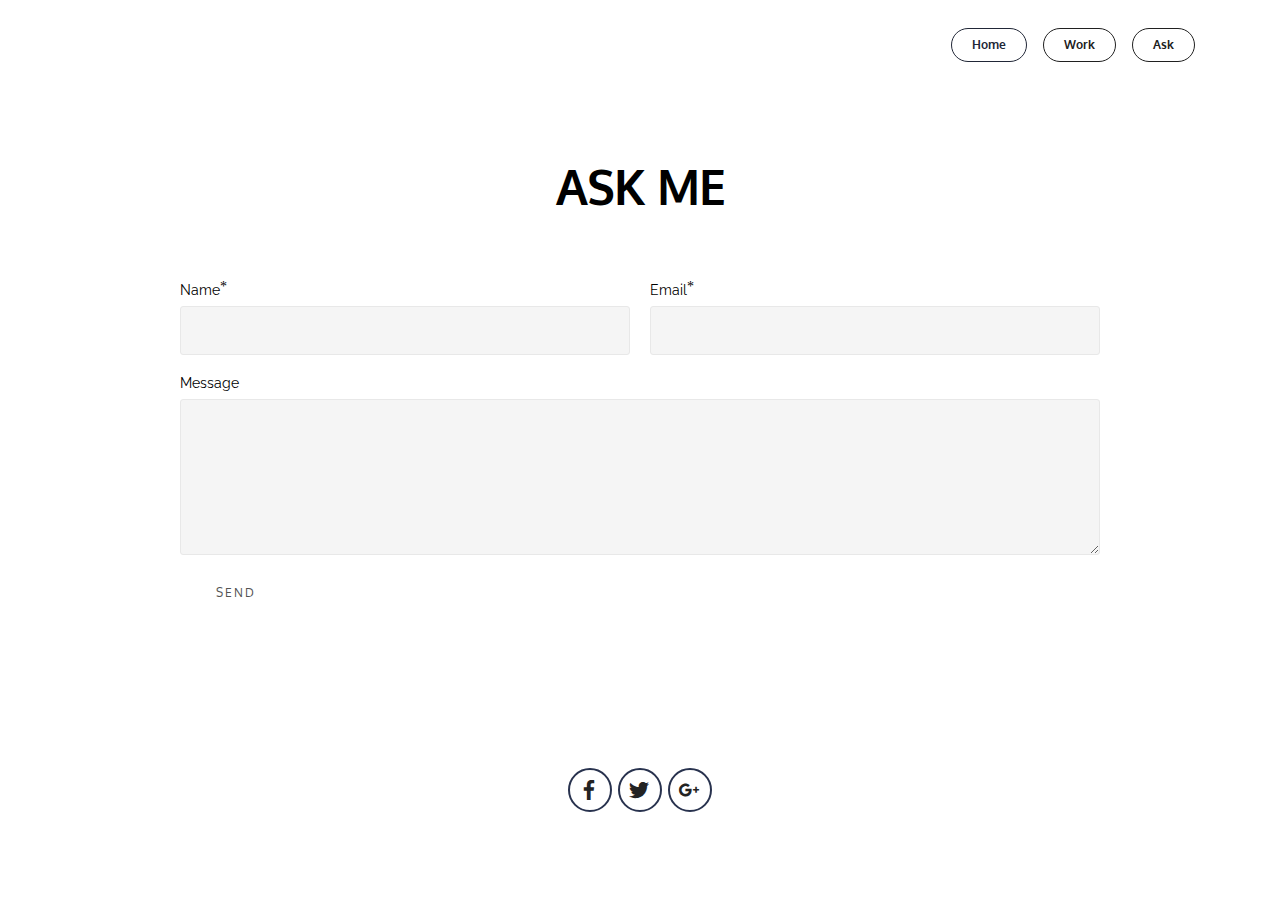
==== ask.html @ 7136ba7b "create github pages" ====
<!DOCTYPE html>
<html>
<head>
  <!-- Site made with Mobirise Website Builder v3.12.1, https://mobirise.com -->
  <meta charset="UTF-8">
  <meta http-equiv="X-UA-Compatible" content="IE=edge">
  <meta name="generator" content="Mobirise v3.12.1, mobirise.com">
  <meta name="viewport" content="width=device-width, initial-scale=1">
  <link rel="shortcut icon" href="assets/images/logo.png" type="image/x-icon">
  <meta name="description" content="Janne Landuyt, Textile design">
  
  <link rel="stylesheet" href="https://fonts.googleapis.com/css?family=Lora:400,700,400italic,700italic&amp;subset=latin">
  <link rel="stylesheet" href="https://fonts.googleapis.com/css?family=Montserrat:400,700">
  <link rel="stylesheet" href="https://fonts.googleapis.com/css?family=Raleway:100,100i,200,200i,300,300i,400,400i,500,500i,600,600i,700,700i,800,800i,900,900i">
  <link rel="stylesheet" href="assets/bootstrap-material-design-font/css/material.css">
  <link rel="stylesheet" href="assets/tether/tether.min.css">
  <link rel="stylesheet" href="assets/bootstrap/css/bootstrap.min.css">
  <link rel="stylesheet" href="assets/dropdown/css/style.css">
  <link rel="stylesheet" href="assets/socicon/css/styles.css">
  <link rel="stylesheet" href="assets/theme/css/style.css">
  <link rel="stylesheet" href="assets/mobirise/css/mbr-additional.css" type="text/css">
  
  
  
</head>
<body>

<!-- Google Analytics -->
<script>
  (function(i,s,o,g,r,a,m){i['GoogleAnalyticsObject']=r;i[r]=i[r]||function(){
  (i[r].q=i[r].q||[]).push(arguments)},i[r].l=1*new Date();a=s.createElement(o),
  m=s.getElementsByTagName(o)[0];a.async=1;a.src=g;m.parentNode.insertBefore(a,m)
  })(window,document,'script','https://www.google-analytics.com/analytics.js','ga');

  ga('create', 'UA-88028906-1', 'auto');
  ga('send', 'pageview');

</script>
<!-- /Google Analytics -->


<section id="ext_menu-10">

    <nav class="navbar navbar-dropdown bg-color transparent">
        <div class="container">

            <div class="mbr-table">
                
                <div class="mbr-table-cell">

                    <button class="navbar-toggler pull-xs-right hidden-md-up" type="button" data-toggle="collapse" data-target="#exCollapsingNavbar">
                        <div class="hamburger-icon"></div>
                    </button>

                    <ul class="nav-dropdown collapse pull-xs-right nav navbar-nav navbar-toggleable-sm" id="exCollapsingNavbar"><li class="nav-item"><a class="nav-link link" href="https://mobirise.com/" aria-expanded="false"></a></li><li class="nav-item nav-btn"><a class="nav-link btn btn-warning-outline btn-warning" href="index.html">Home</a></li><li class="nav-item nav-btn"><a class="nav-link btn btn-black-outline btn-black" href="work.html">Work</a></li><li class="nav-item nav-btn"><a class="nav-link btn btn-black-outline btn-black" href="ask.html">Ask</a></li></ul>
                    <button hidden="" class="navbar-toggler navbar-close" type="button" data-toggle="collapse" data-target="#exCollapsingNavbar">
                        <div class="close-icon"></div>
                    </button>

                </div>
            </div>

        </div>
    </nav>

</section>

<section class="engine"><a rel="external" href="https://mobirise.com">Mobirise Website Builder</a></section><section class="mbr-section mbr-after-navbar" id="form1-11" style="background-color: rgb(255, 255, 255); padding-top: 160px; padding-bottom: 120px;">
    
    <div class="mbr-section mbr-section__container mbr-section__container--middle">
        <div class="container">
            <div class="row">
                <div class="col-xs-12 text-xs-center">
                    <h3 class="mbr-section-title display-2">ASK ME</h3>
                    
                </div>
            </div>
        </div>
    </div>
    <div class="mbr-section mbr-section-nopadding">
        <div class="container">
            <div class="row">
                <div class="col-xs-12 col-lg-10 col-lg-offset-1" data-form-type="formoid">


                    <div data-form-alert="true">
                        <div hidden="" data-form-alert-success="true" class="alert alert-form alert-success text-xs-center">Thank you for filling out form</div>
                    </div>


                    <form action="https://mobirise.com/" method="post" data-form-title="ASK ME">

                        <input type="hidden" value="yLaegX6Btr5wGs5fUm8I18aFJnC0hu8DhBiln4yv8WsfAOmmunMR13oEb/6aISxy4M2fIEGwrpRkdSdSqYxktqFtAgCps1asBgO1C8RYVX7+hD3EFn5d7K0F6l6PAo7U" data-form-email="true">

                        <div class="row row-sm-offset">

                            <div class="col-xs-12 col-md-6">
                                <div class="form-group">
                                    <label class="form-control-label" for="form1-11-name">Name<span class="form-asterisk">*</span></label>
                                    <input type="text" class="form-control" name="name" required="" data-form-field="Name" id="form1-11-name">
                                </div>
                            </div>

                            <div class="col-xs-12 col-md-6">
                                <div class="form-group">
                                    <label class="form-control-label" for="form1-11-email">Email<span class="form-asterisk">*</span></label>
                                    <input type="email" class="form-control" name="email" required="" data-form-field="Email" id="form1-11-email">
                                </div>
                            </div>

                            

                        </div>

                        <div class="form-group">
                            <label class="form-control-label" for="form1-11-message">Message</label>
                            <textarea class="form-control" name="message" rows="7" data-form-field="Message" id="form1-11-message"></textarea>
                        </div>

                        <div><button type="submit" class="btn btn-white">SEND</button></div>

                    </form>
                </div>
            </div>
        </div>
    </div>
</section>

<section class="mbr-section mbr-section-md-padding" id="social-buttons1-1f" style="background-color: rgb(255, 255, 255); padding-top: 0px; padding-bottom: 60px;">
    
    <div class="container">
        <div class="row">
            <div class="col-md-8 col-md-offset-2 text-xs-center">
                <h3 class="mbr-section-title display-2"></h3>
                <div>

                  <div class="mbr-social-likes" data-counters="false">
                    <span class="btn btn-social facebook" title="Share link on Facebook">
                        <i class="socicon socicon-facebook"></i>
                    </span>
                    <span class="btn btn-social twitter" title="Share link on Twitter">
                        <i class="socicon socicon-twitter"></i>
                    </span>
                    <span class="btn btn-social plusone" title="Share link on Google+">
                        <i class="socicon socicon-googleplus"></i>
                    </span>
                    
                    
                  </div>

                </div>
            </div>
        </div>
    </div>
</section>


  <script src="assets/web/assets/jquery/jquery.min.js"></script>
  <script src="assets/tether/tether.min.js"></script>
  <script src="assets/bootstrap/js/bootstrap.min.js"></script>
  <script src="assets/smooth-scroll/smooth-scroll.js"></script>
  <script src="assets/cookies-alert-plugin/cookies-alert-core.js"></script>
  <script src="assets/cookies-alert-plugin/cookies-alert-script.js"></script>
  <script src="assets/dropdown/js/script.min.js"></script>
  <script src="assets/touch-swipe/jquery.touch-swipe.min.js"></script>
  <script src="assets/social-likes/social-likes.js"></script>
  <script src="assets/theme/js/script.js"></script>
  <script src="assets/formoid/formoid.min.js"></script>
  
  
<input name="cookieData" type="hidden" data-cookie-text="We use cookies to give you the best experience. Read our <a href='privacy.html'>cookie policy</a>.">
  </body>
</html>
---- assets/bootstrap-material-design-font/css/material.css ----
@font-face {
  font-family: 'Material-Design-Icons';
  src: url('../fonts/Material-Design-Icons.eot?3ocs8m');
  src: url('../fonts/Material-Design-Icons.eot?#iefix3ocs8m') format('embedded-opentype'), url('../fonts/Material-Design-Icons.woff?3ocs8m') format('woff'), url('../fonts/Material-Design-Icons.ttf?3ocs8m') format('truetype'), url('../fonts/Material-Design-Icons.svg?3ocs8m#Material-Design-Icons') format('svg');
  font-weight: normal;
  font-style: normal;
}
[class^="mdi-"],
[class*="mdi-"] {
  speak: none;
  display: inline-block;
  font-style: normal;
  font-variant:normal;
  font-weight:normal;
  /*font-size:24px;*/
  line-height:1;
  font-family:'Material-Design-Icons' !important;
  text-rendering: auto;
  
  -webkit-font-smoothing: antialiased;
  -moz-osx-font-smoothing: grayscale;
  -webkit-transform: translate(0, 0);
      -ms-transform: translate(0, 0);
          transform: translate(0, 0);
}
[class^="mdi-"]:before,
[class*="mdi-"]:before {
  display: inline-block;
  speak: none;
  text-decoration: inherit;
}
[class^="mdi-"].pull-left,
[class*="mdi-"].pull-left {
  margin-right: .3em;
}
[class^="mdi-"].pull-right,
[class*="mdi-"].pull-right {
  margin-left: .3em;
}
[class^="mdi-"].mdi-lg:before,
[class*="mdi-"].mdi-lg:before,
[class^="mdi-"].mdi-lg:after,
[class*="mdi-"].mdi-lg:after {
  font-size: 1.33333333em;
  line-height: 0.75em;
  vertical-align: -15%;
}
[class^="mdi-"].mdi-2x:before,
[class*="mdi-"].mdi-2x:before,
[class^="mdi-"].mdi-2x:after,
[class*="mdi-"].mdi-2x:after {
  font-size: 2em;
}
[class^="mdi-"].mdi-3x:before,
[class*="mdi-"].mdi-3x:before,
[class^="mdi-"].mdi-3x:after,
[class*="mdi-"].mdi-3x:after {
  font-size: 3em;
}
[class^="mdi-"].mdi-4x:before,
[class*="mdi-"].mdi-4x:before,
[class^="mdi-"].mdi-4x:after,
[class*="mdi-"].mdi-4x:after {
  font-size: 4em;
}
[class^="mdi-"].mdi-5x:before,
[class*="mdi-"].mdi-5x:before,
[class^="mdi-"].mdi-5x:after,
[class*="mdi-"].mdi-5x:after {
  font-size: 5em;
}
[class^="mdi-device-signal-cellular-"]:after,
[class^="mdi-device-battery-"]:after,
[class^="mdi-device-battery-charging-"]:after,
[class^="mdi-device-signal-cellular-connected-no-internet-"]:after,
[class^="mdi-device-signal-wifi-"]:after,
[class^="mdi-device-signal-wifi-statusbar-not-connected"]:after,
.mdi-device-network-wifi:after {
  opacity: .3;
  position: absolute;
  left: 0;
  top: 0;
  z-index: 1;
  display: inline-block;
  speak: none;
  text-decoration: inherit;
}
[class^="mdi-device-signal-cellular-"]:after {
  content: "\e758";
}
[class^="mdi-device-battery-"]:after {
  content: "\e735";
}
[class^="mdi-device-battery-charging-"]:after {
  content: "\e733";
}
[class^="mdi-device-signal-cellular-connected-no-internet-"]:after {
  content: "\e75d";
}
[class^="mdi-device-signal-wifi-"]:after,
.mdi-device-network-wifi:after {
  content: "\e765";
}
[class^="mdi-device-signal-wifi-statusbasr-not-connected"]:after {
  content: "\e8f7";
}
.mdi-device-signal-cellular-off:after,
.mdi-device-signal-cellular-null:after,
.mdi-device-signal-cellular-no-sim:after,
.mdi-device-signal-wifi-off:after,
.mdi-device-signal-wifi-4-bar:after,
.mdi-device-signal-cellular-4-bar:after,
.mdi-device-battery-alert:after,
.mdi-device-signal-cellular-connected-no-internet-4-bar:after,
.mdi-device-battery-std:after,
.mdi-device-battery-full .mdi-device-battery-unknown:after {
  content: "";
}
.mdi-fw {
  width: 1.28571429em;
  text-align: center;
}
.mdi-ul {
  padding-left: 0;
  margin-left: 2.14285714em;
  list-style-type: none;
}
.mdi-ul > li {
  position: relative;
}
.mdi-li {
  position: absolute;
  left: -2.14285714em;
  width: 2.14285714em;
  top: 0.14285714em;
  text-align: center;
}
.mdi-li.mdi-lg {
  left: -1.85714286em;
}
.mdi-border {
  padding: .2em .25em .15em;
  border: solid 0.08em #eeeeee;
  border-radius: .1em;
}
.mdi-spin {
  -webkit-animation: mdi-spin 2s infinite linear;
  animation: mdi-spin 2s infinite linear;
  -webkit-transform-origin: 50% 50%;
  -ms-transform-origin: 50% 50%;
      transform-origin: 50% 50%;
}
.mdi-pulse {
  -webkit-animation: mdi-spin 1s steps(8) infinite;
  animation: mdi-spin 1s steps(8) infinite;
  -webkit-transform-origin: 50% 50%;
  -ms-transform-origin: 50% 50%;
      transform-origin: 50% 50%;
}
@-webkit-keyframes mdi-spin {
  0% {
    -webkit-transform: rotate(0deg);
    transform: rotate(0deg);
  }
  100% {
    -webkit-transform: rotate(359deg);
    transform: rotate(359deg);
  }
}
@keyframes mdi-spin {
  0% {
    -webkit-transform: rotate(0deg);
    transform: rotate(0deg);
  }
  100% {
    -webkit-transform: rotate(359deg);
    transform: rotate(359deg);
  }
}
.mdi-rotate-90 {
  filter: progid:DXImageTransform.Microsoft.BasicImage(rotation=1);
  -webkit-transform: rotate(90deg);
  -ms-transform: rotate(90deg);
  transform: rotate(90deg);
}
.mdi-rotate-180 {
  filter: progid:DXImageTransform.Microsoft.BasicImage(rotation=2);
  -webkit-transform: rotate(180deg);
  -ms-transform: rotate(180deg);
  transform: rotate(180deg);
}
.mdi-rotate-270 {
  filter: progid:DXImageTransform.Microsoft.BasicImage(rotation=3);
  -webkit-transform: rotate(270deg);
  -ms-transform: rotate(270deg);
  transform: rotate(270deg);
}
.mdi-flip-horizontal {
  filter: progid:DXImageTransform.Microsoft.BasicImage(rotation=0, mirror=1);
  -webkit-transform: scale(-1, 1);
  -ms-transform: scale(-1, 1);
  transform: scale(-1, 1);
}
.mdi-flip-vertical {
  filter: progid:DXImageTransform.Microsoft.BasicImage(rotation=2, mirror=1);
  -webkit-transform: scale(1, -1);
  -ms-transform: scale(1, -1);
  transform: scale(1, -1);
}
:root .mdi-rotate-90,
:root .mdi-rotate-180,
:root .mdi-rotate-270,
:root .mdi-flip-horizontal,
:root .mdi-flip-vertical {
  -webkit-filter: none;
          filter: none;
}
.mdi-stack {
  position: relative;
  display: inline-block;
  width: 2em;
  height: 2em;
  line-height: 2em;
  vertical-align: middle;
}
.mdi-stack-1x,
.mdi-stack-2x {
  position: absolute;
  left: 0;
  width: 100%;
  text-align: center;
}
.mdi-stack-1x {
  line-height: inherit;
}
.mdi-stack-2x {
  font-size: 2em;
}
.mdi-inverse {
  color: #ffffff;
}
/* Start Icons */
.mdi-action-3d-rotation:before {
  content: "\e600";
}
.mdi-action-accessibility:before {
  content: "\e601";
}
.mdi-action-account-balance-wallet:before {
  content: "\e602";
}
.mdi-action-account-balance:before {
  content: "\e603";
}
.mdi-action-account-box:before {
  content: "\e604";
}
.mdi-action-account-child:before {
  content: "\e605";
}
.mdi-action-account-circle:before {
  content: "\e606";
}
.mdi-action-add-shopping-cart:before {
  content: "\e607";
}
.mdi-action-alarm-add:before {
  content: "\e608";
}
.mdi-action-alarm-off:before {
  content: "\e609";
}
.mdi-action-alarm-on:before {
  content: "\e60a";
}
.mdi-action-alarm:before {
  content: "\e60b";
}
.mdi-action-android:before {
  content: "\e60c";
}
.mdi-action-announcement:before {
  content: "\e60d";
}
.mdi-action-aspect-ratio:before {
  content: "\e60e";
}
.mdi-action-assessment:before {
  content: "\e60f";
}
.mdi-action-assignment-ind:before {
  content: "\e610";
}
.mdi-action-assignment-late:before {
  content: "\e611";
}
.mdi-action-assignment-return:before {
  content: "\e612";
}
.mdi-action-assignment-returned:before {
  content: "\e613";
}
.mdi-action-assignment-turned-in:before {
  content: "\e614";
}
.mdi-action-assignment:before {
  content: "\e615";
}
.mdi-action-autorenew:before {
  content: "\e616";
}
.mdi-action-backup:before {
  content: "\e617";
}
.mdi-action-book:before {
  content: "\e618";
}
.mdi-action-bookmark-outline:before {
  content: "\e619";
}
.mdi-action-bookmark:before {
  content: "\e61a";
}
.mdi-action-bug-report:before {
  content: "\e61b";
}
.mdi-action-cached:before {
  content: "\e61c";
}
.mdi-action-check-circle:before {
  content: "\e61d";
}
.mdi-action-class:before {
  content: "\e61e";
}
.mdi-action-credit-card:before {
  content: "\e61f";
}
.mdi-action-dashboard:before {
  content: "\e620";
}
.mdi-action-delete:before {
  content: "\e621";
}
.mdi-action-description:before {
  content: "\e622";
}
.mdi-action-dns:before {
  content: "\e623";
}
.mdi-action-done-all:before {
  content: "\e624";
}
.mdi-action-done:before {
  content: "\e625";
}
.mdi-action-event:before {
  content: "\e626";
}
.mdi-action-exit-to-app:before {
  content: "\e627";
}
.mdi-action-explore:before {
  content: "\e628";
}
.mdi-action-extension:before {
  content: "\e629";
}
.mdi-action-face-unlock:before {
  content: "\e62a";
}
.mdi-action-favorite-outline:before {
  content: "\e62b";
}
.mdi-action-favorite:before {
  content: "\e62c";
}
.mdi-action-find-in-page:before {
  content: "\e62d";
}
.mdi-action-find-replace:before {
  content: "\e62e";
}
.mdi-action-flip-to-back:before {
  content: "\e62f";
}
.mdi-action-flip-to-front:before {
  content: "\e630";
}
.mdi-action-get-app:before {
  content: "\e631";
}
.mdi-action-grade:before {
  content: "\e632";
}
.mdi-action-group-work:before {
  content: "\e633";
}
.mdi-action-help:before {
  content: "\e634";
}
.mdi-action-highlight-remove:before {
  content: "\e635";
}
.mdi-action-history:before {
  content: "\e636";
}
.mdi-action-home:before {
  content: "\e637";
}
.mdi-action-https:before {
  content: "\e638";
}
.mdi-action-info-outline:before {
  content: "\e639";
}
.mdi-action-info:before {
  content: "\e63a";
}
.mdi-action-input:before {
  content: "\e63b";
}
.mdi-action-invert-colors:before {
  content: "\e63c";
}
.mdi-action-label-outline:before {
  content: "\e63d";
}
.mdi-action-label:before {
  content: "\e63e";
}
.mdi-action-language:before {
  content: "\e63f";
}
.mdi-action-launch:before {
  content: "\e640";
}
.mdi-action-list:before {
  content: "\e641";
}
.mdi-action-lock-open:before {
  content: "\e642";
}
.mdi-action-lock-outline:before {
  content: "\e643";
}
.mdi-action-lock:before {
  content: "\e644";
}
.mdi-action-loyalty:before {
  content: "\e645";
}
.mdi-action-markunread-mailbox:before {
  content: "\e646";
}
.mdi-action-note-add:before {
  content: "\e647";
}
.mdi-action-open-in-browser:before {
  content: "\e648";
}
.mdi-action-open-in-new:before {
  content: "\e649";
}
.mdi-action-open-with:before {
  content: "\e64a";
}
.mdi-action-pageview:before {
  content: "\e64b";
}
.mdi-action-payment:before {
  content: "\e64c";
}
.mdi-action-perm-camera-mic:before {
  content: "\e64d";
}
.mdi-action-perm-contact-cal:before {
  content: "\e64e";
}
.mdi-action-perm-data-setting:before {
  content: "\e64f";
}
.mdi-action-perm-device-info:before {
  content: "\e650";
}
.mdi-action-perm-identity:before {
  content: "\e651";
}
.mdi-action-perm-media:before {
  content: "\e652";
}
.mdi-action-perm-phone-msg:before {
  content: "\e653";
}
.mdi-action-perm-scan-wifi:before {
  content: "\e654";
}
.mdi-action-picture-in-picture:before {
  content: "\e655";
}
.mdi-action-polymer:before {
  content: "\e656";
}
.mdi-action-print:before {
  content: "\e657";
}
.mdi-action-query-builder:before {
  content: "\e658";
}
.mdi-action-question-answer:before {
  content: "\e659";
}
.mdi-action-receipt:before {
  content: "\e65a";
}
.mdi-action-redeem:before {
  content: "\e65b";
}
.mdi-action-reorder:before {
  content: "\e65c";
}
.mdi-action-report-problem:before {
  content: "\e65d";
}
.mdi-action-restore:before {
  content: "\e65e";
}
.mdi-action-room:before {
  content: "\e65f";
}
.mdi-action-schedule:before {
  content: "\e660";
}
.mdi-action-search:before {
  content: "\e661";
}
.mdi-action-settings-applications:before {
  content: "\e662";
}
.mdi-action-settings-backup-restore:before {
  content: "\e663";
}
.mdi-action-settings-bluetooth:before {
  content: "\e664";
}
.mdi-action-settings-cell:before {
  content: "\e665";
}
.mdi-action-settings-display:before {
  content: "\e666";
}
.mdi-action-settings-ethernet:before {
  content: "\e667";
}
.mdi-action-settings-input-antenna:before {
  content: "\e668";
}
.mdi-action-settings-input-component:before {
  content: "\e669";
}
.mdi-action-settings-input-composite:before {
  content: "\e66a";
}
.mdi-action-settings-input-hdmi:before {
  content: "\e66b";
}
.mdi-action-settings-input-svideo:before {
  content: "\e66c";
}
.mdi-action-settings-overscan:before {
  content: "\e66d";
}
.mdi-action-settings-phone:before {
  content: "\e66e";
}
.mdi-action-settings-power:before {
  content: "\e66f";
}
.mdi-action-settings-remote:before {
  content: "\e670";
}
.mdi-action-settings-voice:before {
  content: "\e671";
}
.mdi-action-settings:before {
  content: "\e672";
}
.mdi-action-shop-two:before {
  content: "\e673";
}
.mdi-action-shop:before {
  content: "\e674";
}
.mdi-action-shopping-basket:before {
  content: "\e675";
}
.mdi-action-shopping-cart:before {
  content: "\e676";
}
.mdi-action-speaker-notes:before {
  content: "\e677";
}
.mdi-action-spellcheck:before {
  content: "\e678";
}
.mdi-action-star-rate:before {
  content: "\e679";
}
.mdi-action-stars:before {
  content: "\e67a";
}
.mdi-action-store:before {
  content: "\e67b";
}
.mdi-action-subject:before {
  content: "\e67c";
}
.mdi-action-supervisor-account:before {
  content: "\e67d";
}
.mdi-action-swap-horiz:before {
  content: "\e67e";
}
.mdi-action-swap-vert-circle:before {
  content: "\e67f";
}
.mdi-action-swap-vert:before {
  content: "\e680";
}
.mdi-action-system-update-tv:before {
  content: "\e681";
}
.mdi-action-tab-unselected:before {
  content: "\e682";
}
.mdi-action-tab:before {
  content: "\e683";
}
.mdi-action-theaters:before {
  content: "\e684";
}
.mdi-action-thumb-down:before {
  content: "\e685";
}
.mdi-action-thumb-up:before {
  content: "\e686";
}
.mdi-action-thumbs-up-down:before {
  content: "\e687";
}
.mdi-action-toc:before {
  content: "\e688";
}
.mdi-action-today:before {
  content: "\e689";
}
.mdi-action-track-changes:before {
  content: "\e68a";
}
.mdi-action-translate:before {
  content: "\e68b";
}
.mdi-action-trending-down:before {
  content: "\e68c";
}
.mdi-action-trending-neutral:before {
  content: "\e68d";
}
.mdi-action-trending-up:before {
  content: "\e68e";
}
.mdi-action-turned-in-not:before {
  content: "\e68f";
}
.mdi-action-turned-in:before {
  content: "\e690";
}
.mdi-action-verified-user:before {
  content: "\e691";
}
.mdi-action-view-agenda:before {
  content: "\e692";
}
.mdi-action-view-array:before {
  content: "\e693";
}
.mdi-action-view-carousel:before {
  content: "\e694";
}
.mdi-action-view-column:before {
  content: "\e695";
}
.mdi-action-view-day:before {
  content: "\e696";
}
.mdi-action-view-headline:before {
  content: "\e697";
}
.mdi-action-view-list:before {
  content: "\e698";
}
.mdi-action-view-module:before {
  content: "\e699";
}
.mdi-action-view-quilt:before {
  content: "\e69a";
}
.mdi-action-view-stream:before {
  content: "\e69b";
}
.mdi-action-view-week:before {
  content: "\e69c";
}
.mdi-action-visibility-off:before {
  content: "\e69d";
}
.mdi-action-visibility:before {
  content: "\e69e";
}
.mdi-action-wallet-giftcard:before {
  content: "\e69f";
}
.mdi-action-wallet-membership:before {
  content: "\e6a0";
}
.mdi-action-wallet-travel:before {
  content: "\e6a1";
}
.mdi-action-work:before {
  content: "\e6a2";
}
.mdi-alert-error:before {
  content: "\e6a3";
}
.mdi-alert-warning:before {
  content: "\e6a4";
}
.mdi-av-album:before {
  content: "\e6a5";
}
.mdi-av-closed-caption:before {
  content: "\e6a6";
}
.mdi-av-equalizer:before {
  content: "\e6a7";
}
.mdi-av-explicit:before {
  content: "\e6a8";
}
.mdi-av-fast-forward:before {
  content: "\e6a9";
}
.mdi-av-fast-rewind:before {
  content: "\e6aa";
}
.mdi-av-games:before {
  content: "\e6ab";
}
.mdi-av-hearing:before {
  content: "\e6ac";
}
.mdi-av-high-quality:before {
  content: "\e6ad";
}
.mdi-av-loop:before {
  content: "\e6ae";
}
.mdi-av-mic-none:before {
  content: "\e6af";
}
.mdi-av-mic-off:before {
  content: "\e6b0";
}
.mdi-av-mic:before {
  content: "\e6b1";
}
.mdi-av-movie:before {
  content: "\e6b2";
}
.mdi-av-my-library-add:before {
  content: "\e6b3";
}
.mdi-av-my-library-books:before {
  content: "\e6b4";
}
.mdi-av-my-library-music:before {
  content: "\e6b5";
}
.mdi-av-new-releases:before {
  content: "\e6b6";
}
.mdi-av-not-interested:before {
  content: "\e6b7";
}
.mdi-av-pause-circle-fill:before {
  content: "\e6b8";
}
.mdi-av-pause-circle-outline:before {
  content: "\e6b9";
}
.mdi-av-pause:before {
  content: "\e6ba";
}
.mdi-av-play-arrow:before {
  content: "\e6bb";
}
.mdi-av-play-circle-fill:before {
  content: "\e6bc";
}
.mdi-av-play-circle-outline:before {
  content: "\e6bd";
}
.mdi-av-play-shopping-bag:before {
  content: "\e6be";
}
.mdi-av-playlist-add:before {
  content: "\e6bf";
}
.mdi-av-queue-music:before {
  content: "\e6c0";
}
.mdi-av-queue:before {
  content: "\e6c1";
}
.mdi-av-radio:before {
  content: "\e6c2";
}
.mdi-av-recent-actors:before {
  content: "\e6c3";
}
.mdi-av-repeat-one:before {
  content: "\e6c4";
}
.mdi-av-repeat:before {
  content: "\e6c5";
}
.mdi-av-replay:before {
  content: "\e6c6";
}
.mdi-av-shuffle:before {
  content: "\e6c7";
}
.mdi-av-skip-next:before {
  content: "\e6c8";
}
.mdi-av-skip-previous:before {
  content: "\e6c9";
}
.mdi-av-snooze:before {
  content: "\e6ca";
}
.mdi-av-stop:before {
  content: "\e6cb";
}
.mdi-av-subtitles:before {
  content: "\e6cc";
}
.mdi-av-surround-sound:before {
  content: "\e6cd";
}
.mdi-av-timer:before {
  content: "\e6ce";
}
.mdi-av-video-collection:before {
  content: "\e6cf";
}
.mdi-av-videocam-off:before {
  content: "\e6d0";
}
.mdi-av-videocam:before {
  content: "\e6d1";
}
.mdi-av-volume-down:before {
  content: "\e6d2";
}
.mdi-av-volume-mute:before {
  content: "\e6d3";
}
.mdi-av-volume-off:before {
  content: "\e6d4";
}
.mdi-av-volume-up:before {
  content: "\e6d5";
}
.mdi-av-web:before {
  content: "\e6d6";
}
.mdi-communication-business:before {
  content: "\e6d7";
}
.mdi-communication-call-end:before {
  content: "\e6d8";
}
.mdi-communication-call-made:before {
  content: "\e6d9";
}
.mdi-communication-call-merge:before {
  content: "\e6da";
}
.mdi-communication-call-missed:before {
  content: "\e6db";
}
.mdi-communication-call-received:before {
  content: "\e6dc";
}
.mdi-communication-call-split:before {
  content: "\e6dd";
}
.mdi-communication-call:before {
  content: "\e6de";
}
.mdi-communication-chat:before {
  content: "\e6df";
}
.mdi-communication-clear-all:before {
  content: "\e6e0";
}
.mdi-communication-comment:before {
  content: "\e6e1";
}
.mdi-communication-contacts:before {
  content: "\e6e2";
}
.mdi-communication-dialer-sip:before {
  content: "\e6e3";
}
.mdi-communication-dialpad:before {
  content: "\e6e4";
}
.mdi-communication-dnd-on:before {
  content: "\e6e5";
}
.mdi-communication-email:before {
  content: "\e6e6";
}
.mdi-communication-forum:before {
  content: "\e6e7";
}
.mdi-communication-import-export:before {
  content: "\e6e8";
}
.mdi-communication-invert-colors-off:before {
  content: "\e6e9";
}
.mdi-communication-invert-colors-on:before {
  content: "\e6ea";
}
.mdi-communication-live-help:before {
  content: "\e6eb";
}
.mdi-communication-location-off:before {
  content: "\e6ec";
}
.mdi-communication-location-on:before {
  content: "\e6ed";
}
.mdi-communication-message:before {
  content: "\e6ee";
}
.mdi-communication-messenger:before {
  content: "\e6ef";
}
.mdi-communication-no-sim:before {
  content: "\e6f0";
}
.mdi-communication-phone:before {
  content: "\e6f1";
}
.mdi-communication-portable-wifi-off:before {
  content: "\e6f2";
}
.mdi-communication-quick-contacts-dialer:before {
  content: "\e6f3";
}
.mdi-communication-quick-contacts-mail:before {
  content: "\e6f4";
}
.mdi-communication-ring-volume:before {
  content: "\e6f5";
}
.mdi-communication-stay-current-landscape:before {
  content: "\e6f6";
}
.mdi-communication-stay-current-portrait:before {
  content: "\e6f7";
}
.mdi-communication-stay-primary-landscape:before {
  content: "\e6f8";
}
.mdi-communication-stay-primary-portrait:before {
  content: "\e6f9";
}
.mdi-communication-swap-calls:before {
  content: "\e6fa";
}
.mdi-communication-textsms:before {
  content: "\e6fb";
}
.mdi-communication-voicemail:before {
  content: "\e6fc";
}
.mdi-communication-vpn-key:before {
  content: "\e6fd";
}
.mdi-content-add-box:before {
  content: "\e6fe";
}
.mdi-content-add-circle-outline:before {
  content: "\e6ff";
}
.mdi-content-add-circle:before {
  content: "\e700";
}
.mdi-content-add:before {
  content: "\e701";
}
.mdi-content-archive:before {
  content: "\e702";
}
.mdi-content-backspace:before {
  content: "\e703";
}
.mdi-content-block:before {
  content: "\e704";
}
.mdi-content-clear:before {
  content: "\e705";
}
.mdi-content-content-copy:before {
  content: "\e706";
}
.mdi-content-content-cut:before {
  content: "\e707";
}
.mdi-content-content-paste:before {
  content: "\e708";
}
.mdi-content-create:before {
  content: "\e709";
}
.mdi-content-drafts:before {
  content: "\e70a";
}
.mdi-content-filter-list:before {
  content: "\e70b";
}
.mdi-content-flag:before {
  content: "\e70c";
}
.mdi-content-forward:before {
  content: "\e70d";
}
.mdi-content-gesture:before {
  content: "\e70e";
}
.mdi-content-inbox:before {
  content: "\e70f";
}
.mdi-content-link:before {
  content: "\e710";
}
.mdi-content-mail:before {
  content: "\e711";
}
.mdi-content-markunread:before {
  content: "\e712";
}
.mdi-content-redo:before {
  content: "\e713";
}
.mdi-content-remove-circle-outline:before {
  content: "\e714";
}
.mdi-content-remove-circle:before {
  content: "\e715";
}
.mdi-content-remove:before {
  content: "\e716";
}
.mdi-content-reply-all:before {
  content: "\e717";
}
.mdi-content-reply:before {
  content: "\e718";
}
.mdi-content-report:before {
  content: "\e719";
}
.mdi-content-save:before {
  content: "\e71a";
}
.mdi-content-select-all:before {
  content: "\e71b";
}
.mdi-content-send:before {
  content: "\e71c";
}
.mdi-content-sort:before {
  content: "\e71d";
}
.mdi-content-text-format:before {
  content: "\e71e";
}
.mdi-content-undo:before {
  content: "\e71f";
}
.mdi-editor-attach-file:before {
  content: "\e776";
}
.mdi-editor-attach-money:before {
  content: "\e777";
}
.mdi-editor-border-all:before {
  content: "\e778";
}
.mdi-editor-border-bottom:before {
  content: "\e779";
}
.mdi-editor-border-clear:before {
  content: "\e77a";
}
.mdi-editor-border-color:before {
  content: "\e77b";
}
.mdi-editor-border-horizontal:before {
  content: "\e77c";
}
.mdi-editor-border-inner:before {
  content: "\e77d";
}
.mdi-editor-border-left:before {
  content: "\e77e";
}
.mdi-editor-border-outer:before {
  content: "\e77f";
}
.mdi-editor-border-right:before {
  content: "\e780";
}
.mdi-editor-border-style:before {
  content: "\e781";
}
.mdi-editor-border-top:before {
  content: "\e782";
}
.mdi-editor-border-vertical:before {
  content: "\e783";
}
.mdi-editor-format-align-center:before {
  content: "\e784";
}
.mdi-editor-format-align-justify:before {
  content: "\e785";
}
.mdi-editor-format-align-left:before {
  content: "\e786";
}
.mdi-editor-format-align-right:before {
  content: "\e787";
}
.mdi-editor-format-bold:before {
  content: "\e788";
}
.mdi-editor-format-clear:before {
  content: "\e789";
}
.mdi-editor-format-color-fill:before {
  content: "\e78a";
}
.mdi-editor-format-color-reset:before {
  content: "\e78b";
}
.mdi-editor-format-color-text:before {
  content: "\e78c";
}
.mdi-editor-format-indent-decrease:before {
  content: "\e78d";
}
.mdi-editor-format-indent-increase:before {
  content: "\e78e";
}
.mdi-editor-format-italic:before {
  content: "\e78f";
}
.mdi-editor-format-line-spacing:before {
  content: "\e790";
}
.mdi-editor-format-list-bulleted:before {
  content: "\e791";
}
.mdi-editor-format-list-numbered:before {
  content: "\e792";
}
.mdi-editor-format-paint:before {
  content: "\e793";
}
.mdi-editor-format-quote:before {
  content: "\e794";
}
.mdi-editor-format-size:before {
  content: "\e795";
}
.mdi-editor-format-strikethrough:before {
  content: "\e796";
}
.mdi-editor-format-textdirection-l-to-r:before {
  content: "\e797";
}
.mdi-editor-format-textdirection-r-to-l:before {
  content: "\e798";
}
.mdi-editor-format-underline:before {
  content: "\e799";
}
.mdi-editor-functions:before {
  content: "\e79a";
}
.mdi-editor-insert-chart:before {
  content: "\e79b";
}
.mdi-editor-insert-comment:before {
  content: "\e79c";
}
.mdi-editor-insert-drive-file:before {
  content: "\e79d";
}
.mdi-editor-insert-emoticon:before {
  content: "\e79e";
}
.mdi-editor-insert-invitation:before {
  content: "\e79f";
}
.mdi-editor-insert-link:before {
  content: "\e7a0";
}
.mdi-editor-insert-photo:before {
  content: "\e7a1";
}
.mdi-editor-merge-type:before {
  content: "\e7a2";
}
.mdi-editor-mode-comment:before {
  content: "\e7a3";
}
.mdi-editor-mode-edit:before {
  content: "\e7a4";
}
.mdi-editor-publish:before {
  content: "\e7a5";
}
.mdi-editor-vertical-align-bottom:before {
  content: "\e7a6";
}
.mdi-editor-vertical-align-center:before {
  content: "\e7a7";
}
.mdi-editor-vertical-align-top:before {
  content: "\e7a8";
}
.mdi-editor-wrap-text:before {
  content: "\e7a9";
}
.mdi-file-attachment:before {
  content: "\e7aa";
}
.mdi-file-cloud-circle:before {
  content: "\e7ab";
}
.mdi-file-cloud-done:before {
  content: "\e7ac";
}
.mdi-file-cloud-download:before {
  content: "\e7ad";
}
.mdi-file-cloud-off:before {
  content: "\e7ae";
}
.mdi-file-cloud-queue:before {
  content: "\e7af";
}
.mdi-file-cloud-upload:before {
  content: "\e7b0";
}
.mdi-file-cloud:before {
  content: "\e7b1";
}
.mdi-file-file-download:before {
  content: "\e7b2";
}
.mdi-file-file-upload:before {
  content: "\e7b3";
}
.mdi-file-folder-open:before {
  content: "\e7b4";
}
.mdi-file-folder-shared:before {
  content: "\e7b5";
}
.mdi-file-folder:before {
  content: "\e7b6";
}
.mdi-device-access-alarm:before {
  content: "\e720";
}
.mdi-device-access-alarms:before {
  content: "\e721";
}
.mdi-device-access-time:before {
  content: "\e722";
}
.mdi-device-add-alarm:before {
  content: "\e723";
}
.mdi-device-airplanemode-off:before {
  content: "\e724";
}
.mdi-device-airplanemode-on:before {
  content: "\e725";
}
.mdi-device-battery-20:before {
  content: "\e726";
}
.mdi-device-battery-30:before {
  content: "\e727";
}
.mdi-device-battery-50:before {
  content: "\e728";
}
.mdi-device-battery-60:before {
  content: "\e729";
}
.mdi-device-battery-80:before {
  content: "\e72a";
}
.mdi-device-battery-90:before {
  content: "\e72b";
}
.mdi-device-battery-alert:before {
  content: "\e72c";
}
.mdi-device-battery-charging-20:before {
  content: "\e72d";
}
.mdi-device-battery-charging-30:before {
  content: "\e72e";
}
.mdi-device-battery-charging-50:before {
  content: "\e72f";
}
.mdi-device-battery-charging-60:before {
  content: "\e730";
}
.mdi-device-battery-charging-80:before {
  content: "\e731";
}
.mdi-device-battery-charging-90:before {
  content: "\e732";
}
.mdi-device-battery-charging-full:before {
  content: "\e733";
}
.mdi-device-battery-full:before {
  content: "\e734";
}
.mdi-device-battery-std:before {
  content: "\e735";
}
.mdi-device-battery-unknown:before {
  content: "\e736";
}
.mdi-device-bluetooth-connected:before {
  content: "\e737";
}
.mdi-device-bluetooth-disabled:before {
  content: "\e738";
}
.mdi-device-bluetooth-searching:before {
  content: "\e739";
}
.mdi-device-bluetooth:before {
  content: "\e73a";
}
.mdi-device-brightness-auto:before {
  content: "\e73b";
}
.mdi-device-brightness-high:before {
  content: "\e73c";
}
.mdi-device-brightness-low:before {
  content: "\e73d";
}
.mdi-device-brightness-medium:before {
  content: "\e73e";
}
.mdi-device-data-usage:before {
  content: "\e73f";
}
.mdi-device-developer-mode:before {
  content: "\e740";
}
.mdi-device-devices:before {
  content: "\e741";
}
.mdi-device-dvr:before {
  content: "\e742";
}
.mdi-device-gps-fixed:before {
  content: "\e743";
}
.mdi-device-gps-not-fixed:before {
  content: "\e744";
}
.mdi-device-gps-off:before {
  content: "\e745";
}
.mdi-device-location-disabled:before {
  content: "\e746";
}
.mdi-device-location-searching:before {
  content: "\e747";
}
.mdi-device-multitrack-audio:before {
  content: "\e748";
}
.mdi-device-network-cell:before {
  content: "\e749";
}
.mdi-device-network-wifi:before {
  content: "\e74a";
}
.mdi-device-nfc:before {
  content: "\e74b";
}
.mdi-device-now-wallpaper:before {
  content: "\e74c";
}
.mdi-device-now-widgets:before {
  content: "\e74d";
}
.mdi-device-screen-lock-landscape:before {
  content: "\e74e";
}
.mdi-device-screen-lock-portrait:before {
  content: "\e74f";
}
.mdi-device-screen-lock-rotation:before {
  content: "\e750";
}
.mdi-device-screen-rotation:before {
  content: "\e751";
}
.mdi-device-sd-storage:before {
  content: "\e752";
}
.mdi-device-settings-system-daydream:before {
  content: "\e753";
}
.mdi-device-signal-cellular-0-bar:before {
  content: "\e754";
}
.mdi-device-signal-cellular-1-bar:before {
  content: "\e755";
}
.mdi-device-signal-cellular-2-bar:before {
  content: "\e756";
}
.mdi-device-signal-cellular-3-bar:before {
  content: "\e757";
}
.mdi-device-signal-cellular-4-bar:before {
  content: "\e758";
}
.mdi-signal-wifi-statusbar-connected-no-internet-after:before {
  content: "\e8f6";
}
.mdi-device-signal-cellular-connected-no-internet-0-bar:before {
  content: "\e759";
}
.mdi-device-signal-cellular-connected-no-internet-1-bar:before {
  content: "\e75a";
}
.mdi-device-signal-cellular-connected-no-internet-2-bar:before {
  content: "\e75b";
}
.mdi-device-signal-cellular-connected-no-internet-3-bar:before {
  content: "\e75c";
}
.mdi-device-signal-cellular-connected-no-internet-4-bar:before {
  content: "\e75d";
}
.mdi-device-signal-cellular-no-sim:before {
  content: "\e75e";
}
.mdi-device-signal-cellular-null:before {
  content: "\e75f";
}
.mdi-device-signal-cellular-off:before {
  content: "\e760";
}
.mdi-device-signal-wifi-0-bar:before {
  content: "\e761";
}
.mdi-device-signal-wifi-1-bar:before {
  content: "\e762";
}
.mdi-device-signal-wifi-2-bar:before {
  content: "\e763";
}
.mdi-device-signal-wifi-3-bar:before {
  content: "\e764";
}
.mdi-device-signal-wifi-4-bar:before {
  content: "\e765";
}
.mdi-device-signal-wifi-off:before {
  content: "\e766";
}
.mdi-device-signal-wifi-statusbar-1-bar:before {
  content: "\e767";
}
.mdi-device-signal-wifi-statusbar-2-bar:before {
  content: "\e768";
}
.mdi-device-signal-wifi-statusbar-3-bar:before {
  content: "\e769";
}
.mdi-device-signal-wifi-statusbar-4-bar:before {
  content: "\e76a";
}
.mdi-device-signal-wifi-statusbar-connected-no-internet-:before {
  content: "\e76b";
}
.mdi-device-signal-wifi-statusbar-connected-no-internet:before {
  content: "\e76f";
}
.mdi-device-signal-wifi-statusbar-connected-no-internet-2:before {
  content: "\e76c";
}
.mdi-device-signal-wifi-statusbar-connected-no-internet-3:before {
  content: "\e76d";
}
.mdi-device-signal-wifi-statusbar-connected-no-internet-4:before {
  content: "\e76e";
}
.mdi-signal-wifi-statusbar-not-connected-after:before {
  content: "\e8f7";
}
.mdi-device-signal-wifi-statusbar-not-connected:before {
  content: "\e770";
}
.mdi-device-signal-wifi-statusbar-null:before {
  content: "\e771";
}
.mdi-device-storage:before {
  content: "\e772";
}
.mdi-device-usb:before {
  content: "\e773";
}
.mdi-device-wifi-lock:before {
  content: "\e774";
}
.mdi-device-wifi-tethering:before {
  content: "\e775";
}
.mdi-hardware-cast-connected:before {
  content: "\e7b7";
}
.mdi-hardware-cast:before {
  content: "\e7b8";
}
.mdi-hardware-computer:before {
  content: "\e7b9";
}
.mdi-hardware-desktop-mac:before {
  content: "\e7ba";
}
.mdi-hardware-desktop-windows:before {
  content: "\e7bb";
}
.mdi-hardware-dock:before {
  content: "\e7bc";
}
.mdi-hardware-gamepad:before {
  content: "\e7bd";
}
.mdi-hardware-headset-mic:before {
  content: "\e7be";
}
.mdi-hardware-headset:before {
  content: "\e7bf";
}
.mdi-hardware-keyboard-alt:before {
  content: "\e7c0";
}
.mdi-hardware-keyboard-arrow-down:before {
  content: "\e7c1";
}
.mdi-hardware-keyboard-arrow-left:before {
  content: "\e7c2";
}
.mdi-hardware-keyboard-arrow-right:before {
  content: "\e7c3";
}
.mdi-hardware-keyboard-arrow-up:before {
  content: "\e7c4";
}
.mdi-hardware-keyboard-backspace:before {
  content: "\e7c5";
}
.mdi-hardware-keyboard-capslock:before {
  content: "\e7c6";
}
.mdi-hardware-keyboard-control:before {
  content: "\e7c7";
}
.mdi-hardware-keyboard-hide:before {
  content: "\e7c8";
}
.mdi-hardware-keyboard-return:before {
  content: "\e7c9";
}
.mdi-hardware-keyboard-tab:before {
  content: "\e7ca";
}
.mdi-hardware-keyboard-voice:before {
  content: "\e7cb";
}
.mdi-hardware-keyboard:before {
  content: "\e7cc";
}
.mdi-hardware-laptop-chromebook:before {
  content: "\e7cd";
}
.mdi-hardware-laptop-mac:before {
  content: "\e7ce";
}
.mdi-hardware-laptop-windows:before {
  content: "\e7cf";
}
.mdi-hardware-laptop:before {
  content: "\e7d0";
}
.mdi-hardware-memory:before {
  content: "\e7d1";
}
.mdi-hardware-mouse:before {
  content: "\e7d2";
}
.mdi-hardware-phone-android:before {
  content: "\e7d3";
}
.mdi-hardware-phone-iphone:before {
  content: "\e7d4";
}
.mdi-hardware-phonelink-off:before {
  content: "\e7d5";
}
.mdi-hardware-phonelink:before {
  content: "\e7d6";
}
.mdi-hardware-security:before {
  content: "\e7d7";
}
.mdi-hardware-sim-card:before {
  content: "\e7d8";
}
.mdi-hardware-smartphone:before {
  content: "\e7d9";
}
.mdi-hardware-speaker:before {
  content: "\e7da";
}
.mdi-hardware-tablet-android:before {
  content: "\e7db";
}
.mdi-hardware-tablet-mac:before {
  content: "\e7dc";
}
.mdi-hardware-tablet:before {
  content: "\e7dd";
}
.mdi-hardware-tv:before {
  content: "\e7de";
}
.mdi-hardware-watch:before {
  content: "\e7df";
}
.mdi-image-add-to-photos:before {
  content: "\e7e0";
}
.mdi-image-adjust:before {
  content: "\e7e1";
}
.mdi-image-assistant-photo:before {
  content: "\e7e2";
}
.mdi-image-audiotrack:before {
  content: "\e7e3";
}
.mdi-image-blur-circular:before {
  content: "\e7e4";
}
.mdi-image-blur-linear:before {
  content: "\e7e5";
}
.mdi-image-blur-off:before {
  content: "\e7e6";
}
.mdi-image-blur-on:before {
  content: "\e7e7";
}
.mdi-image-brightness-1:before {
  content: "\e7e8";
}
.mdi-image-brightness-2:before {
  content: "\e7e9";
}
.mdi-image-brightness-3:before {
  content: "\e7ea";
}
.mdi-image-brightness-4:before {
  content: "\e7eb";
}
.mdi-image-brightness-5:before {
  content: "\e7ec";
}
.mdi-image-brightness-6:before {
  content: "\e7ed";
}
.mdi-image-brightness-7:before {
  content: "\e7ee";
}
.mdi-image-brush:before {
  content: "\e7ef";
}
.mdi-image-camera-alt:before {
  content: "\e7f0";
}
.mdi-image-camera-front:before {
  content: "\e7f1";
}
.mdi-image-camera-rear:before {
  content: "\e7f2";
}
.mdi-image-camera-roll:before {
  content: "\e7f3";
}
.mdi-image-camera:before {
  content: "\e7f4";
}
.mdi-image-center-focus-strong:before {
  content: "\e7f5";
}
.mdi-image-center-focus-weak:before {
  content: "\e7f6";
}
.mdi-image-collections:before {
  content: "\e7f7";
}
.mdi-image-color-lens:before {
  content: "\e7f8";
}
.mdi-image-colorize:before {
  content: "\e7f9";
}
.mdi-image-compare:before {
  content: "\e7fa";
}
.mdi-image-control-point-duplicate:before {
  content: "\e7fb";
}
.mdi-image-control-point:before {
  content: "\e7fc";
}
.mdi-image-crop-3-2:before {
  content: "\e7fd";
}
.mdi-image-crop-5-4:before {
  content: "\e7fe";
}
.mdi-image-crop-7-5:before {
  content: "\e7ff";
}
.mdi-image-crop-16-9:before {
  content: "\e800";
}
.mdi-image-crop-din:before {
  content: "\e801";
}
.mdi-image-crop-free:before {
  content: "\e802";
}
.mdi-image-crop-landscape:before {
  content: "\e803";
}
.mdi-image-crop-original:before {
  content: "\e804";
}
.mdi-image-crop-portrait:before {
  content: "\e805";
}
.mdi-image-crop-square:before {
  content: "\e806";
}
.mdi-image-crop:before {
  content: "\e807";
}
.mdi-image-dehaze:before {
  content: "\e808";
}
.mdi-image-details:before {
  content: "\e809";
}
.mdi-image-edit:before {
  content: "\e80a";
}
.mdi-image-exposure-minus-1:before {
  content: "\e80b";
}
.mdi-image-exposure-minus-2:before {
  content: "\e80c";
}
.mdi-image-exposure-plus-1:before {
  content: "\e80d";
}
.mdi-image-exposure-plus-2:before {
  content: "\e80e";
}
.mdi-image-exposure-zero:before {
  content: "\e80f";
}
.mdi-image-exposure:before {
  content: "\e810";
}
.mdi-image-filter-1:before {
  content: "\e811";
}
.mdi-image-filter-2:before {
  content: "\e812";
}
.mdi-image-filter-3:before {
  content: "\e813";
}
.mdi-image-filter-4:before {
  content: "\e814";
}
.mdi-image-filter-5:before {
  content: "\e815";
}
.mdi-image-filter-6:before {
  content: "\e816";
}
.mdi-image-filter-7:before {
  content: "\e817";
}
.mdi-image-filter-8:before {
  content: "\e818";
}
.mdi-image-filter-9-plus:before {
  content: "\e819";
}
.mdi-image-filter-9:before {
  content: "\e81a";
}
.mdi-image-filter-b-and-w:before {
  content: "\e81b";
}
.mdi-image-filter-center-focus:before {
  content: "\e81c";
}
.mdi-image-filter-drama:before {
  content: "\e81d";
}
.mdi-image-filter-frames:before {
  content: "\e81e";
}
.mdi-image-filter-hdr:before {
  content: "\e81f";
}
.mdi-image-filter-none:before {
  content: "\e820";
}
.mdi-image-filter-tilt-shift:before {
  content: "\e821";
}
.mdi-image-filter-vintage:before {
  content: "\e822";
}
.mdi-image-filter:before {
  content: "\e823";
}
.mdi-image-flare:before {
  content: "\e824";
}
.mdi-image-flash-auto:before {
  content: "\e825";
}
.mdi-image-flash-off:before {
  content: "\e826";
}
.mdi-image-flash-on:before {
  content: "\e827";
}
.mdi-image-flip:before {
  content: "\e828";
}
.mdi-image-gradient:before {
  content: "\e829";
}
.mdi-image-grain:before {
  content: "\e82a";
}
.mdi-image-grid-off:before {
  content: "\e82b";
}
.mdi-image-grid-on:before {
  content: "\e82c";
}
.mdi-image-hdr-off:before {
  content: "\e82d";
}
.mdi-image-hdr-on:before {
  content: "\e82e";
}
.mdi-image-hdr-strong:before {
  content: "\e82f";
}
.mdi-image-hdr-weak:before {
  content: "\e830";
}
.mdi-image-healing:before {
  content: "\e831";
}
.mdi-image-image-aspect-ratio:before {
  content: "\e832";
}
.mdi-image-image:before {
  content: "\e833";
}
.mdi-image-iso:before {
  content: "\e834";
}
.mdi-image-landscape:before {
  content: "\e835";
}
.mdi-image-leak-add:before {
  content: "\e836";
}
.mdi-image-leak-remove:before {
  content: "\e837";
}
.mdi-image-lens:before {
  content: "\e838";
}
.mdi-image-looks-3:before {
  content: "\e839";
}
.mdi-image-looks-4:before {
  content: "\e83a";
}
.mdi-image-looks-5:before {
  content: "\e83b";
}
.mdi-image-looks-6:before {
  content: "\e83c";
}
.mdi-image-looks-one:before {
  content: "\e83d";
}
.mdi-image-looks-two:before {
  content: "\e83e";
}
.mdi-image-looks:before {
  content: "\e83f";
}
.mdi-image-loupe:before {
  content: "\e840";
}
.mdi-image-movie-creation:before {
  content: "\e841";
}
.mdi-image-nature-people:before {
  content: "\e842";
}
.mdi-image-nature:before {
  content: "\e843";
}
.mdi-image-navigate-before:before {
  content: "\e844";
}
.mdi-image-navigate-next:before {
  content: "\e845";
}
.mdi-image-palette:before {
  content: "\e846";
}
.mdi-image-panorama-fisheye:before {
  content: "\e847";
}
.mdi-image-panorama-horizontal:before {
  content: "\e848";
}
.mdi-image-panorama-vertical:before {
  content: "\e849";
}
.mdi-image-panorama-wide-angle:before {
  content: "\e84a";
}
.mdi-image-panorama:before {
  content: "\e84b";
}
.mdi-image-photo-album:before {
  content: "\e84c";
}
.mdi-image-photo-camera:before {
  content: "\e84d";
}
.mdi-image-photo-library:before {
  content: "\e84e";
}
.mdi-image-photo:before {
  content: "\e84f";
}
.mdi-image-portrait:before {
  content: "\e850";
}
.mdi-image-remove-red-eye:before {
  content: "\e851";
}
.mdi-image-rotate-left:before {
  content: "\e852";
}
.mdi-image-rotate-right:before {
  content: "\e853";
}
.mdi-image-slideshow:before {
  content: "\e854";
}
.mdi-image-straighten:before {
  content: "\e855";
}
.mdi-image-style:before {
  content: "\e856";
}
.mdi-image-switch-camera:before {
  content: "\e857";
}
.mdi-image-switch-video:before {
  content: "\e858";
}
.mdi-image-tag-faces:before {
  content: "\e859";
}
.mdi-image-texture:before {
  content: "\e85a";
}
.mdi-image-timelapse:before {
  content: "\e85b";
}
.mdi-image-timer-3:before {
  content: "\e85c";
}
.mdi-image-timer-10:before {
  content: "\e85d";
}
.mdi-image-timer-auto:before {
  content: "\e85e";
}
.mdi-image-timer-off:before {
  content: "\e85f";
}
.mdi-image-timer:before {
  content: "\e860";
}
.mdi-image-tonality:before {
  content: "\e861";
}
.mdi-image-transform:before {
  content: "\e862";
}
.mdi-image-tune:before {
  content: "\e863";
}
.mdi-image-wb-auto:before {
  content: "\e864";
}
.mdi-image-wb-cloudy:before {
  content: "\e865";
}
.mdi-image-wb-incandescent:before {
  content: "\e866";
}
.mdi-image-wb-irradescent:before {
  content: "\e867";
}
.mdi-image-wb-sunny:before {
  content: "\e868";
}
.mdi-maps-beenhere:before {
  content: "\e869";
}
.mdi-maps-directions-bike:before {
  content: "\e86a";
}
.mdi-maps-directions-bus:before {
  content: "\e86b";
}
.mdi-maps-directions-car:before {
  content: "\e86c";
}
.mdi-maps-directions-ferry:before {
  content: "\e86d";
}
.mdi-maps-directions-subway:before {
  content: "\e86e";
}
.mdi-maps-directions-train:before {
  content: "\e86f";
}
.mdi-maps-directions-transit:before {
  content: "\e870";
}
.mdi-maps-directions-walk:before {
  content: "\e871";
}
.mdi-maps-directions:before {
  content: "\e872";
}
.mdi-maps-flight:before {
  content: "\e873";
}
.mdi-maps-hotel:before {
  content: "\e874";
}
.mdi-maps-layers-clear:before {
  content: "\e875";
}
.mdi-maps-layers:before {
  content: "\e876";
}
.mdi-maps-local-airport:before {
  content: "\e877";
}
.mdi-maps-local-atm:before {
  content: "\e878";
}
.mdi-maps-local-attraction:before {
  content: "\e879";
}
.mdi-maps-local-bar:before {
  content: "\e87a";
}
.mdi-maps-local-cafe:before {
  content: "\e87b";
}
.mdi-maps-local-car-wash:before {
  content: "\e87c";
}
.mdi-maps-local-convenience-store:before {
  content: "\e87d";
}
.mdi-maps-local-drink:before {
  content: "\e87e";
}
.mdi-maps-local-florist:before {
  content: "\e87f";
}
.mdi-maps-local-gas-station:before {
  content: "\e880";
}
.mdi-maps-local-grocery-store:before {
  content: "\e881";
}
.mdi-maps-local-hospital:before {
  content: "\e882";
}
.mdi-maps-local-hotel:before {
  content: "\e883";
}
.mdi-maps-local-laundry-service:before {
  content: "\e884";
}
.mdi-maps-local-library:before {
  content: "\e885";
}
.mdi-maps-local-mall:before {
  content: "\e886";
}
.mdi-maps-local-movies:before {
  content: "\e887";
}
.mdi-maps-local-offer:before {
  content: "\e888";
}
.mdi-maps-local-parking:before {
  content: "\e889";
}
.mdi-maps-local-pharmacy:before {
  content: "\e88a";
}
.mdi-maps-local-phone:before {
  content: "\e88b";
}
.mdi-maps-local-pizza:before {
  content: "\e88c";
}
.mdi-maps-local-play:before {
  content: "\e88d";
}
.mdi-maps-local-post-office:before {
  content: "\e88e";
}
.mdi-maps-local-print-shop:before {
  content: "\e88f";
}
.mdi-maps-local-restaurant:before {
  content: "\e890";
}
.mdi-maps-local-see:before {
  content: "\e891";
}
.mdi-maps-local-shipping:before {
  content: "\e892";
}
.mdi-maps-local-taxi:before {
  content: "\e893";
}
.mdi-maps-location-history:before {
  content: "\e894";
}
.mdi-maps-map:before {
  content: "\e895";
}
.mdi-maps-my-location:before {
  content: "\e896";
}
.mdi-maps-navigation:before {
  content: "\e897";
}
.mdi-maps-pin-drop:before {
  content: "\e898";
}
.mdi-maps-place:before {
  content: "\e899";
}
.mdi-maps-rate-review:before {
  content: "\e89a";
}
.mdi-maps-restaurant-menu:before {
  content: "\e89b";
}
.mdi-maps-satellite:before {
  content: "\e89c";
}
.mdi-maps-store-mall-directory:before {
  content: "\e89d";
}
.mdi-maps-terrain:before {
  content: "\e89e";
}
.mdi-maps-traffic:before {
  content: "\e89f";
}
.mdi-navigation-apps:before {
  content: "\e8a0";
}
.mdi-navigation-arrow-back:before {
  content: "\e8a1";
}
.mdi-navigation-arrow-drop-down-circle:before {
  content: "\e8a2";
}
.mdi-navigation-arrow-drop-down:before {
  content: "\e8a3";
}
.mdi-navigation-arrow-drop-up:before {
  content: "\e8a4";
}
.mdi-navigation-arrow-forward:before {
  content: "\e8a5";
}
.mdi-navigation-cancel:before {
  content: "\e8a6";
}
.mdi-navigation-check:before {
  content: "\e8a7";
}
.mdi-navigation-chevron-left:before {
  content: "\e8a8";
}
.mdi-navigation-chevron-right:before {
  content: "\e8a9";
}
.mdi-navigation-close:before {
  content: "\e8aa";
}
.mdi-navigation-expand-less:before {
  content: "\e8ab";
}
.mdi-navigation-expand-more:before {
  content: "\e8ac";
}
.mdi-navigation-fullscreen-exit:before {
  content: "\e8ad";
}
.mdi-navigation-fullscreen:before {
  content: "\e8ae";
}
.mdi-navigation-menu:before {
  content: "\e8af";
}
.mdi-navigation-more-horiz:before {
  content: "\e8b0";
}
.mdi-navigation-more-vert:before {
  content: "\e8b1";
}
.mdi-navigation-refresh:before {
  content: "\e8b2";
}
.mdi-navigation-unfold-less:before {
  content: "\e8b3";
}
.mdi-navigation-unfold-more:before {
  content: "\e8b4";
}
.mdi-notification-adb:before {
  content: "\e8b5";
}
.mdi-notification-bluetooth-audio:before {
  content: "\e8b6";
}
.mdi-notification-disc-full:before {
  content: "\e8b7";
}
.mdi-notification-dnd-forwardslash:before {
  content: "\e8b8";
}
.mdi-notification-do-not-disturb:before {
  content: "\e8b9";
}
.mdi-notification-drive-eta:before {
  content: "\e8ba";
}
.mdi-notification-event-available:before {
  content: "\e8bb";
}
.mdi-notification-event-busy:before {
  content: "\e8bc";
}
.mdi-notification-event-note:before {
  content: "\e8bd";
}
.mdi-notification-folder-special:before {
  content: "\e8be";
}
.mdi-notification-mms:before {
  content: "\e8bf";
}
.mdi-notification-more:before {
  content: "\e8c0";
}
.mdi-notification-network-locked:before {
  content: "\e8c1";
}
.mdi-notification-phone-bluetooth-speaker:before {
  content: "\e8c2";
}
.mdi-notification-phone-forwarded:before {
  content: "\e8c3";
}
.mdi-notification-phone-in-talk:before {
  content: "\e8c4";
}
.mdi-notification-phone-locked:before {
  content: "\e8c5";
}
.mdi-notification-phone-missed:before {
  content: "\e8c6";
}
.mdi-notification-phone-paused:before {
  content: "\e8c7";
}
.mdi-notification-play-download:before {
  content: "\e8c8";
}
.mdi-notification-play-install:before {
  content: "\e8c9";
}
.mdi-notification-sd-card:before {
  content: "\e8ca";
}
.mdi-notification-sim-card-alert:before {
  content: "\e8cb";
}
.mdi-notification-sms-failed:before {
  content: "\e8cc";
}
.mdi-notification-sms:before {
  content: "\e8cd";
}
.mdi-notification-sync-disabled:before {
  content: "\e8ce";
}
.mdi-notification-sync-problem:before {
  content: "\e8cf";
}
.mdi-notification-sync:before {
  content: "\e8d0";
}
.mdi-notification-system-update:before {
  content: "\e8d1";
}
.mdi-notification-tap-and-play:before {
  content: "\e8d2";
}
.mdi-notification-time-to-leave:before {
  content: "\e8d3";
}
.mdi-notification-vibration:before {
  content: "\e8d4";
}
.mdi-notification-voice-chat:before {
  content: "\e8d5";
}
.mdi-notification-vpn-lock:before {
  content: "\e8d6";
}
.mdi-social-cake:before {
  content: "\e8d7";
}
.mdi-social-domain:before {
  content: "\e8d8";
}
.mdi-social-group-add:before {
  content: "\e8d9";
}
.mdi-social-group:before {
  content: "\e8da";
}
.mdi-social-location-city:before {
  content: "\e8db";
}
.mdi-social-mood:before {
  content: "\e8dc";
}
.mdi-social-notifications-none:before {
  content: "\e8dd";
}
.mdi-social-notifications-off:before {
  content: "\e8de";
}
.mdi-social-notifications-on:before {
  content: "\e8df";
}
.mdi-social-notifications-paused:before {
  content: "\e8e0";
}
.mdi-social-notifications:before {
  content: "\e8e1";
}
.mdi-social-pages:before {
  content: "\e8e2";
}
.mdi-social-party-mode:before {
  content: "\e8e3";
}
.mdi-social-people-outline:before {
  content: "\e8e4";
}
.mdi-social-people:before {
  content: "\e8e5";
}
.mdi-social-person-add:before {
  content: "\e8e6";
}
.mdi-social-person-outline:before {
  content: "\e8e7";
}
.mdi-social-person:before {
  content: "\e8e8";
}
.mdi-social-plus-one:before {
  content: "\e8e9";
}
.mdi-social-poll:before {
  content: "\e8ea";
}
.mdi-social-public:before {
  content: "\e8eb";
}
.mdi-social-school:before {
  content: "\e8ec";
}
.mdi-social-share:before {
  content: "\e8ed";
}
.mdi-social-whatshot:before {
  content: "\e8ee";
}
.mdi-toggle-check-box-outline-blank:before {
  content: "\e8ef";
}
.mdi-toggle-check-box:before {
  content: "\e8f0";
}
.mdi-toggle-radio-button-off:before {
  content: "\e8f1";
}
.mdi-toggle-radio-button-on:before {
  content: "\e8f2";
}
.mdi-toggle-star-half:before {
  content: "\e8f3";
}
.mdi-toggle-star-outline:before {
  content: "\e8f4";
}
.mdi-toggle-star:before {
  content: "\e8f5";
}
---- assets/dropdown/css/style.css ----
.navbar-dropdown {
  left: 0;
  padding: 0;
  position: absolute;
  right: 0;
  top: 0;
  transition: all 0.45s ease;
  z-index: 1030; }
  .navbar-dropdown .navbar-brand {
    float: none;
    font-size: 0;
    padding: 1.25rem 0;
    position: relative;
    transition: padding 0.25s ease;
    white-space: nowrap; }
    .navbar-dropdown .navbar-brand::before {
      content: "";
      display: inline-block;
      height: 100%;
      vertical-align: middle; }
  .navbar-dropdown .navbar-logo,
  .navbar-dropdown .navbar-caption {
    display: inline-block;
    vertical-align: middle; }
  .navbar-dropdown .navbar-logo {
    margin-right: 0.8rem;
    transition: margin 0.3s ease-in-out; }
    .navbar-dropdown .navbar-logo img {
      height: 3.125rem;
      transition: all 0.3s ease-in-out; }
  .navbar-dropdown .mbr-table-cell {
    height: 5.625rem; }
  .navbar-dropdown .navbar-caption {
    font-family: "Montserrat";
    font-size: 1rem;
    font-weight: 700;
    white-space: normal; }
    .navbar-dropdown .navbar-caption, .navbar-dropdown .navbar-caption:hover {
      color: inherit;
      text-decoration: none; }
  .navbar-dropdown.navbar-fixed-top {
    position: fixed; }
  .navbar-dropdown.bg-color.transparent {
    background: none !important; }
  .navbar-dropdown.navbar-short .navbar-brand {
    padding: 0.625rem 0; }
  .navbar-dropdown.navbar-short .navbar-logo {
    margin-right: 0.5rem; }
    .navbar-dropdown.navbar-short .navbar-logo img {
      height: 2.375rem; }
  .navbar-dropdown.navbar-short .mbr-table-cell {
    height: 3.625rem; }
  .navbar-dropdown .navbar-close {
    left: 0.6875rem;
    position: fixed;
    top: 0.75rem;
    z-index: 1000; }
  .navbar-dropdown.opened {
    background: none !important; }
    .navbar-dropdown.opened .navbar-brand,
    .navbar-dropdown.opened .navbar-toggler {
      display: none; }
  .navbar-dropdown .hamburger-icon {
    content: "";
    width: 16px;
    -webkit-box-shadow: 0 -6px 0 1px,0 0 0 1px,0 6px 0 1px;
    -moz-box-shadow: 0 -6px 0 1px,0 0 0 1px,0 6px 0 1px;
    box-shadow: 0 -6px 0 1px,0 0 0 1px,0 6px 0 1px; }
  .navbar-dropdown .close-icon {
    position: relative;
    width: 21px;
    height: 21px;
    overflow: hidden; }
    .navbar-dropdown .close-icon::before, .navbar-dropdown .close-icon::after {
      content: '';
      position: absolute;
      height: 2px;
      width: 100%;
      top: 50%;
      left: 0;
      margin-top: -1px; }
    .navbar-dropdown .close-icon::before {
      transform: rotate(45deg);
      -ms-transform: rotate(45deg);
      -webkit-transform: rotate(45deg); }
    .navbar-dropdown .close-icon::after {
      transform: rotate(-45deg);
      -ms-transform: rotate(-45deg);
      -webkit-transform: rotate(-45deg); }

.dropdown-menu .dropdown-toggle[data-toggle="dropdown-submenu"]::after {
  border-bottom: 0.35em solid transparent;
  border-left: 0.35em solid;
  border-right: 0;
  border-top: 0.35em solid transparent;
  margin-left: 0.3rem; }

.dropdown-menu .dropdown-item:focus {
  outline: 0; }

.nav-dropdown {
  display: table !important;
  font-family: "Montserrat";
  font-size: 0.75rem;
  font-weight: 700;
  height: auto !important; }
  .nav-dropdown .nav-item {
    display: table-cell;
    float: none;
    vertical-align: middle; }
  .nav-dropdown .nav-btn {
    padding-left: 1rem; }
  .nav-dropdown .link {
    margin: 1.667em;
    padding: 0;
    transition: color .2s ease-in-out; }
    .nav-dropdown .link.dropdown-toggle {
      margin-right: 2.583em; }
      .nav-dropdown .link.dropdown-toggle::after {
        margin-left: .25rem;
        border-top: 0.35em solid;
        border-right: 0.35em solid transparent;
        border-left: 0.35em solid transparent;
        border-bottom: 0; }
      .nav-dropdown .link.dropdown-toggle::after {
        display: block;
        margin-top: -0.1667em;
        position: absolute;
        right: 1.3333em;
        top: 50%; }
      .nav-dropdown .link.dropdown-toggle[aria-expanded="true"] {
        margin: 0;
        padding: 1.667em 2.583em 1.667em 1.667em; }
  .nav-dropdown .link::after,
  .nav-dropdown .dropdown-item::after {
    color: inherit; }
  .nav-dropdown .btn {
    font-size: 0.75rem;
    font-weight: 700;
    letter-spacing: 0;
    margin-bottom: 0;
    padding-left: 1.25rem;
    padding-right: 1.25rem; }
  .nav-dropdown .dropdown-menu {
    border-radius: 0;
    border: 0;
    left: 0;
    margin: 0;
    padding-bottom: 1.25rem;
    padding-top: 1.25rem; }
  .nav-dropdown .dropdown-submenu {
    left: 100%;
    margin-left: 0.125rem;
    margin-top: -1.25rem;
    top: 0; }
  .nav-dropdown .dropdown-item {
    font-size: 0.8125rem;
    font-weight: 500;
    line-height: 2;
    padding: 0.3846em 4.615em 0.3846em 1.5385em;
    position: relative;
    transition: color .2s ease-in-out, background-color .2s ease-in-out; }
    .nav-dropdown .dropdown-item::after {
      margin-top: -0.3077em;
      position: absolute;
      right: 1.1538em;
      top: 50%; }
    .nav-dropdown .dropdown-item:focus, .nav-dropdown .dropdown-item:hover {
      background: none; }

@media (max-width: 767px) {
  .nav-dropdown.navbar-toggleable-sm {
    bottom: 0;
    display: none;
    left: 0;
    overflow-x: hidden;
    position: fixed;
    top: 0;
    transform: translateX(-100%);
    -ms-transform: translateX(-100%);
    -webkit-transform: translateX(-100%);
    width: 18.75rem;
    z-index: 999; } }
.nav-dropdown.navbar-toggleable-xl {
  bottom: 0;
  display: none;
  left: 0;
  overflow-x: hidden;
  position: fixed;
  top: 0;
  transform: translateX(-100%);
  -ms-transform: translateX(-100%);
  -webkit-transform: translateX(-100%);
  width: 18.75rem;
  z-index: 999; }

.nav-dropdown-sm {
  display: block !important;
  overflow-x: hidden;
  overflow: auto;
  padding-top: 3.875rem; }
  .nav-dropdown-sm::after {
    content: "";
    display: block;
    height: 3rem;
    width: 100%; }
  .nav-dropdown-sm.collapse.in ~ .navbar-close {
    display: block !important; }
  .nav-dropdown-sm.collapsing, .nav-dropdown-sm.collapse.in {
    transform: translateX(0);
    -ms-transform: translateX(0);
    -webkit-transform: translateX(0);
    transition: all 0.25s ease-out;
    -webkit-transition: all 0.25s ease-out; }
  .nav-dropdown-sm.collapsing[aria-expanded="false"] {
    transform: translateX(-100%);
    -ms-transform: translateX(-100%);
    -webkit-transform: translateX(-100%); }
  .nav-dropdown-sm .nav-item {
    display: block;
    margin-left: 0 !important;
    padding-left: 0; }
  .nav-dropdown-sm .link,
  .nav-dropdown-sm .dropdown-item {
    border-top: 1px dotted rgba(255, 255, 255, 0.1);
    font-size: 0.8125rem;
    line-height: 1.6;
    margin: 0 !important;
    padding: 0.875rem 2.4rem 0.875rem 1.5625rem !important;
    position: relative;
    white-space: normal; }
    .nav-dropdown-sm .link:focus, .nav-dropdown-sm .link:hover,
    .nav-dropdown-sm .dropdown-item:focus,
    .nav-dropdown-sm .dropdown-item:hover {
      background: rgba(0, 0, 0, 0.2) !important; }
  .nav-dropdown-sm .nav-btn {
    position: relative;
    padding: 1.5625rem 1.5625rem 0 1.5625rem; }
    .nav-dropdown-sm .nav-btn::before {
      border-top: 1px dotted rgba(255, 255, 255, 0.1);
      content: "";
      left: 0;
      position: absolute;
      top: 0;
      width: 100%; }
    .nav-dropdown-sm .nav-btn + .nav-btn {
      padding-top: 0.625rem; }
      .nav-dropdown-sm .nav-btn + .nav-btn::before {
        display: none; }
  .nav-dropdown-sm .btn {
    padding: 0.625rem 0; }
  .nav-dropdown-sm .dropdown-toggle::after {
    position: absolute;
    right: 1.25rem;
    top: 50%;
    margin-top: -0.154em; }
  .nav-dropdown-sm .dropdown-toggle[data-toggle="dropdown-submenu"]::after {
    margin-left: .25rem;
    border-top: 0.35em solid;
    border-right: 0.35em solid transparent;
    border-left: 0.35em solid transparent;
    border-bottom: 0; }
  .nav-dropdown-sm .dropdown-toggle[data-toggle="dropdown-submenu"][aria-expanded="true"]::after {
    border-top: 0;
    border-right: 0.35em solid transparent;
    border-left: 0.35em solid transparent;
    border-bottom: 0.35em solid; }
  .nav-dropdown-sm .dropdown-menu {
    margin: 0;
    padding: 0;
    position: relative;
    top: 0;
    left: 0;
    width: 100%;
    border: 0;
    float: none;
    border-radius: 0;
    background: none; }

.is-builder .nav-dropdown.collapsing {
  transition: none !important; }

/*# sourceMappingURL=style.css.map */
---- assets/socicon/css/styles.css ----
@charset "UTF-8";

@font-face {
  font-family: "socicon";
  src:url("../fonts/socicon.eot");
  src:url("../fonts/socicon.eot?#iefix") format("embedded-opentype"),
    url("../fonts/socicon.woff") format("woff"),
    url("../fonts/socicon.ttf") format("truetype"),
    url("../fonts/socicon.svg#socicon") format("svg");
  font-weight: normal;
  font-style: normal;

}

[data-icon]:before {
  font-family: "socicon" !important;
  content: attr(data-icon);
  font-style: normal !important;
  font-weight: normal !important;
  font-variant: normal !important;
  text-transform: none !important;
  speak: none;
  line-height: 1;
  -webkit-font-smoothing: antialiased;
  -moz-osx-font-smoothing: grayscale;
}

[class^="socicon-"]:before,
[class*=" socicon-"]:before {
  font-family: "socicon" !important;
  font-style: normal !important;
  font-weight: normal !important;
  font-variant: normal !important;
  text-transform: none !important;
  speak: none;
  line-height: 1;
  -webkit-font-smoothing: antialiased;
  -moz-osx-font-smoothing: grayscale;
}

.socicon-modelmayhem:before {
  content: "\e000";
}
.socicon-mixcloud:before {
  content: "\e001";
}
.socicon-drupal:before {
  content: "\e002";
}
.socicon-swarm:before {
  content: "\e003";
}
.socicon-istock:before {
  content: "\e004";
}
.socicon-yammer:before {
  content: "\e005";
}
.socicon-ello:before {
  content: "\e006";
}
.socicon-stackoverflow:before {
  content: "\e007";
}
.socicon-persona:before {
  content: "\e008";
}
.socicon-triplej:before {
  content: "\e009";
}
.socicon-houzz:before {
  content: "\e00a";
}
.socicon-rss:before {
  content: "\e00b";
}
.socicon-paypal:before {
  content: "\e00c";
}
.socicon-odnoklassniki:before {
  content: "\e00d";
}
.socicon-airbnb:before {
  content: "\e00e";
}
.socicon-periscope:before {
  content: "\e00f";
}
.socicon-outlook:before {
  content: "\e010";
}
.socicon-coderwall:before {
  content: "\e011";
}
.socicon-tripadvisor:before {
  content: "\e012";
}
.socicon-appnet:before {
  content: "\e013";
}
.socicon-goodreads:before {
  content: "\e014";
}
.socicon-tripit:before {
  content: "\e015";
}
.socicon-lanyrd:before {
  content: "\e016";
}
.socicon-slideshare:before {
  content: "\e017";
}
.socicon-buffer:before {
  content: "\e018";
}
.socicon-disqus:before {
  content: "\e019";
}
.socicon-vkontakte:before {
  content: "\e01a";
}
.socicon-whatsapp:before {
  content: "\e01b";
}
.socicon-patreon:before {
  content: "\e01c";
}
.socicon-storehouse:before {
  content: "\e01d";
}
.socicon-pocket:before {
  content: "\e01e";
}
.socicon-mail:before {
  content: "\e01f";
}
.socicon-blogger:before {
  content: "\e020";
}
.socicon-technorati:before {
  content: "\e021";
}
.socicon-reddit:before {
  content: "\e022";
}
.socicon-dribbble:before {
  content: "\e023";
}
.socicon-stumbleupon:before {
  content: "\e024";
}
.socicon-digg:before {
  content: "\e025";
}
.socicon-envato:before {
  content: "\e026";
}
.socicon-behance:before {
  content: "\e027";
}
.socicon-delicious:before {
  content: "\e028";
}
.socicon-deviantart:before {
  content: "\e029";
}
.socicon-forrst:before {
  content: "\e02a";
}
.socicon-play:before {
  content: "\e02b";
}
.socicon-zerply:before {
  content: "\e02c";
}
.socicon-wikipedia:before {
  content: "\e02d";
}
.socicon-apple:before {
  content: "\e02e";
}
.socicon-flattr:before {
  content: "\e02f";
}
.socicon-github:before {
  content: "\e030";
}
.socicon-renren:before {
  content: "\e031";
}
.socicon-friendfeed:before {
  content: "\e032";
}
.socicon-newsvine:before {
  content: "\e033";
}
.socicon-identica:before {
  content: "\e034";
}
.socicon-bebo:before {
  content: "\e035";
}
.socicon-zynga:before {
  content: "\e036";
}
.socicon-steam:before {
  content: "\e037";
}
.socicon-xbox:before {
  content: "\e038";
}
.socicon-windows:before {
  content: "\e039";
}
.socicon-qq:before {
  content: "\e03a";
}
.socicon-douban:before {
  content: "\e03b";
}
.socicon-meetup:before {
  content: "\e03c";
}
.socicon-playstation:before {
  content: "\e03d";
}
.socicon-android:before {
  content: "\e03e";
}
.socicon-snapchat:before {
  content: "\e03f";
}
.socicon-twitter:before {
  content: "\e040";
}
.socicon-facebook:before {
  content: "\e041";
}
.socicon-googleplus:before {
  content: "\e042";
}
.socicon-pinterest:before {
  content: "\e043";
}
.socicon-foursquare:before {
  content: "\e044";
}
.socicon-yahoo:before {
  content: "\e045";
}
.socicon-skype:before {
  content: "\e046";
}
.socicon-yelp:before {
  content: "\e047";
}
.socicon-feedburner:before {
  content: "\e048";
}
.socicon-linkedin:before {
  content: "\e049";
}
.socicon-viadeo:before {
  content: "\e04a";
}
.socicon-xing:before {
  content: "\e04b";
}
.socicon-myspace:before {
  content: "\e04c";
}
.socicon-soundcloud:before {
  content: "\e04d";
}
.socicon-spotify:before {
  content: "\e04e";
}
.socicon-grooveshark:before {
  content: "\e04f";
}
.socicon-lastfm:before {
  content: "\e050";
}
.socicon-youtube:before {
  content: "\e051";
}
.socicon-vimeo:before {
  content: "\e052";
}
.socicon-dailymotion:before {
  content: "\e053";
}
.socicon-vine:before {
  content: "\e054";
}
.socicon-flickr:before {
  content: "\e055";
}
.socicon-500px:before {
  content: "\e056";
}
.socicon-wordpress:before {
  content: "\e058";
}
.socicon-tumblr:before {
  content: "\e059";
}
.socicon-twitch:before {
  content: "\e05a";
}
.socicon-8tracks:before {
  content: "\e05b";
}
.socicon-amazon:before {
  content: "\e05c";
}
.socicon-icq:before {
  content: "\e05d";
}
.socicon-smugmug:before {
  content: "\e05e";
}
.socicon-ravelry:before {
  content: "\e05f";
}
.socicon-weibo:before {
  content: "\e060";
}
.socicon-baidu:before {
  content: "\e061";
}
.socicon-angellist:before {
  content: "\e062";
}
.socicon-ebay:before {
  content: "\e063";
}
.socicon-imdb:before {
  content: "\e064";
}
.socicon-stayfriends:before {
  content: "\e065";
}
.socicon-residentadvisor:before {
  content: "\e066";
}
.socicon-google:before {
  content: "\e067";
}
.socicon-yandex:before {
  content: "\e068";
}
.socicon-sharethis:before {
  content: "\e069";
}
.socicon-bandcamp:before {
  content: "\e06a";
}
.socicon-itunes:before {
  content: "\e06b";
}
.socicon-deezer:before {
  content: "\e06c";
}
.socicon-telegram:before {
  content: "\e06e";
}
.socicon-openid:before {
  content: "\e06f";
}
.socicon-amplement:before {
  content: "\e070";
}
.socicon-viber:before {
  content: "\e071";
}
.socicon-zomato:before {
  content: "\e072";
}
.socicon-draugiem:before {
  content: "\e074";
}
.socicon-endomodo:before {
  content: "\e075";
}
.socicon-filmweb:before {
  content: "\e076";
}
.socicon-stackexchange:before {
  content: "\e077";
}
.socicon-wykop:before {
  content: "\e078";
}
.socicon-teamspeak:before {
  content: "\e079";
}
.socicon-teamviewer:before {
  content: "\e07a";
}
.socicon-ventrilo:before {
  content: "\e07b";
}
.socicon-younow:before {
  content: "\e07c";
}
.socicon-raidcall:before {
  content: "\e07d";
}
.socicon-mumble:before {
  content: "\e07e";
}
.socicon-medium:before {
  content: "\e06d";
}
.socicon-bebee:before {
  content: "\e07f";
}
.socicon-hitbox:before {
  content: "\e080";
}
.socicon-reverbnation:before {
  content: "\e081";
}
.socicon-formulr:before {
  content: "\e082";
}
.socicon-instagram:before {
  content: "\e057";
}
.socicon-battlenet:before {
  content: "\e083";
}
.socicon-chrome:before {
  content: "\e084";
}
.socicon-discord:before {
  content: "\e086";
}
.socicon-issuu:before {
  content: "\e087";
}
.socicon-macos:before {
  content: "\e088";
}
.socicon-firefox:before {
  content: "\e089";
}
.socicon-opera:before {
  content: "\e08d";
}
.socicon-keybase:before {
  content: "\e090";
}
.socicon-alliance:before {
  content: "\e091";
}
.socicon-livejournal:before {
  content: "\e092";
}
.socicon-googlephotos:before {
  content: "\e093";
}
.socicon-horde:before {
  content: "\e094";
}
.socicon-etsy:before {
  content: "\e095";
}
.socicon-zapier:before {
  content: "\e096";
}
.socicon-google-scholar:before {
  content: "\e097";
}
.socicon-researchgate:before {
  content: "\e098";
}
.socicon-wechat:before {
  content: "\e099";
}
.socicon-strava:before {
  content: "\e09a";
}
.socicon-line:before {
  content: "\e09b";
}
.socicon-lyft:before {
  content: "\e09c";
}
.socicon-uber:before {
  content: "\e09d";
}
.socicon-songkick:before {
  content: "\e09e";
}
.socicon-viewbug:before {
  content: "\e09f";
}
.socicon-googlegroups:before {
  content: "\e0a0";
}
.socicon-quora:before {
  content: "\e073";
}
.socicon-diablo:before {
  content: "\e085";
}
.socicon-blizzard:before {
  content: "\e0a1";
}
.socicon-hearthstone:before {
  content: "\e08b";
}
.socicon-heroes:before {
  content: "\e08a";
}
.socicon-overwatch:before {
  content: "\e08c";
}
.socicon-warcraft:before {
  content: "\e08e";
}
.socicon-starcraft:before {
  content: "\e08f";
}
.socicon-beam:before {
  content: "\e0a2";
}
.socicon-curse:before {
  content: "\e0a3";
}
.socicon-player:before {
  content: "\e0a4";
}
.socicon-streamjar:before {
  content: "\e0a5";
}
.socicon-nintendo:before {
  content: "\e0a6";
}
.socicon-hellocoton:before {
  content: "\e0a7";
}
---- assets/mobirise/css/mbr-additional.css ----
@import url(https://fonts.googleapis.com/css?family=Oxygen:400,300,700);
@import url(https://fonts.googleapis.com/css?family=Lora:400,700);
@import url(https://fonts.googleapis.com/css?family=Raleway:400,300,700);









body,
input,
textarea,
.mbr-company .list-group-text {
  font-family: 'Raleway', sans-serif;
}
.mbr-footer-content li,
.mbr-footer .mbr-contacts li {
  font-family: 'Raleway', sans-serif;
}
.btn,
.alert,
h1,
h2,
h3,
h4,
h5,
h6,
.h1,
.h2,
.h3,
.h4,
.h5,
.h6,
.display-1,
.display-2,
.display-3,
.display-4,
.mbr-figure .mbr-figure-caption,
.mbr-gallery-title,
.mbr-map [data-state-details],
.mbr-price {
  font-family: 'Oxygen', sans-serif;
}
.mbr-footer-content h1,
.mbr-footer .mbr-contacts h1,
.mbr-footer-content h2,
.mbr-footer .mbr-contacts h2,
.mbr-footer-content h3,
.mbr-footer .mbr-contacts h3,
.mbr-footer-content h4,
.mbr-footer .mbr-contacts h4,
.mbr-footer-content p strong,
.mbr-footer .mbr-contacts p strong,
.mbr-footer-content strong,
.mbr-footer .mbr-contacts strong {
  font-family: 'Oxygen', sans-serif;
}
.btn {
  border-radius: 1.6em;
}
.mbr-subscribe .btn {
  border-radius: 1.6em !important;
}
.btn-sm,
.lead a,
.lead blockquote,
.mbr-section-subtitle,
.mbr-section-hero .mbr-section-lead,
.mbr-cards .card-subtitle,
.mbr-testimonial .card-block {
  font-family: 'Lora', serif;
}
.mbr-author-name {
  font-family: 'Oxygen', sans-serif;
}
.mbr-author-desc {
  font-family: 'Lora', serif;
}
.mbr-plan-title {
  font-family: 'Oxygen', sans-serif;
}
.mbr-plan-subtitle,
.mbr-plan-price-desc {
  font-family: 'Lora', serif;
}
.bg-primary {
  background-color: #28324e !important;
}
.bg-success {
  background-color: #ffffff !important;
}
.bg-info {
  background-color: #000000 !important;
}
.bg-warning {
  background-color: #475577 !important;
}
.bg-danger {
  background-color: #f28281 !important;
}
.btn-primary {
  background-color: #28324e;
  border-color: #28324e;
  color: #ffffff;
}
.btn-primary:hover,
.btn-primary:focus,
.btn-primary.focus,
.btn-primary:active,
.btn-primary.active {
  color: #ffffff;
  background-color: #0e121b;
  border-color: #0e121b;
}
.btn-primary.disabled,
.btn-primary:disabled {
  color: #ffffff !important;
  background-color: #0e121b !important;
  border-color: #0e121b !important;
}
.btn-secondary {
  background-color: #2b0680;
  border-color: #2b0680;
  color: #ffffff;
}
.btn-secondary:hover,
.btn-secondary:focus,
.btn-secondary.focus,
.btn-secondary:active,
.btn-secondary.active {
  color: #ffffff;
  background-color: #120337;
  border-color: #120337;
}
.btn-secondary.disabled,
.btn-secondary:disabled {
  color: #ffffff !important;
  background-color: #120337 !important;
  border-color: #120337 !important;
}
.btn-info {
  background-color: #000000;
  border-color: #000000;
  color: #ffffff;
}
.btn-info:hover,
.btn-info:focus,
.btn-info.focus,
.btn-info:active,
.btn-info.active {
  color: #ffffff;
  background-color: #000000;
  border-color: #000000;
}
.btn-info.disabled,
.btn-info:disabled {
  color: #ffffff !important;
  background-color: #000000 !important;
  border-color: #000000 !important;
}
.btn-success {
  background-color: #ffffff;
  border-color: #ffffff;
  color: #ffffff;
}
.btn-success:hover,
.btn-success:focus,
.btn-success.focus,
.btn-success:active,
.btn-success.active {
  color: #ffffff;
  background-color: #d4d4d4;
  border-color: #d4d4d4;
}
.btn-success.disabled,
.btn-success:disabled {
  color: #ffffff !important;
  background-color: #d4d4d4 !important;
  border-color: #d4d4d4 !important;
}
.btn-warning {
  background-color: #475577;
  border-color: #475577;
  color: #ffffff;
}
.btn-warning:hover,
.btn-warning:focus,
.btn-warning.focus,
.btn-warning:active,
.btn-warning.active {
  color: #ffffff;
  background-color: #2a3347;
  border-color: #2a3347;
}
.btn-warning.disabled,
.btn-warning:disabled {
  color: #ffffff !important;
  background-color: #2a3347 !important;
  border-color: #2a3347 !important;
}
.btn-danger {
  background-color: #f28281;
  border-color: #f28281;
  color: #ffffff;
}
.btn-danger:hover,
.btn-danger:focus,
.btn-danger.focus,
.btn-danger:active,
.btn-danger.active {
  color: #ffffff;
  background-color: #eb3d3c;
  border-color: #eb3d3c;
}
.btn-danger.disabled,
.btn-danger:disabled {
  color: #ffffff !important;
  background-color: #eb3d3c !important;
  border-color: #eb3d3c !important;
}
.btn-primary-outline {
  background: none;
  border-color: #05070b;
  color: #05070b;
}
.btn-primary-outline:hover,
.btn-primary-outline:focus,
.btn-primary-outline.focus,
.btn-primary-outline:active,
.btn-primary-outline.active {
  color: #ffffff;
  background-color: #28324e;
  border-color: #28324e;
}
.btn-primary-outline.disabled,
.btn-primary-outline:disabled {
  color: #ffffff !important;
  background-color: #28324e !important;
  border-color: #28324e !important;
}
.btn-secondary-outline {
  background: none;
  border-color: #0a011f;
  color: #0a011f;
}
.btn-secondary-outline:hover,
.btn-secondary-outline:focus,
.btn-secondary-outline.focus,
.btn-secondary-outline:active,
.btn-secondary-outline.active {
  color: #ffffff;
  background-color: #2b0680;
  border-color: #2b0680;
}
.btn-secondary-outline.disabled,
.btn-secondary-outline:disabled {
  color: #ffffff !important;
  background-color: #2b0680 !important;
  border-color: #2b0680 !important;
}
.btn-info-outline {
  background: none;
  border-color: #000000;
  color: #000000;
}
.btn-info-outline:hover,
.btn-info-outline:focus,
.btn-info-outline.focus,
.btn-info-outline:active,
.btn-info-outline.active {
  color: #ffffff;
  background-color: #000000;
  border-color: #000000;
}
.btn-info-outline.disabled,
.btn-info-outline:disabled {
  color: #ffffff !important;
  background-color: #000000 !important;
  border-color: #000000 !important;
}
.btn-success-outline {
  background: none;
  border-color: #ffffff;
  color: #ffffff;
}
.btn-success-outline:hover,
.btn-success-outline:focus,
.btn-success-outline.focus,
.btn-success-outline:active,
.btn-success-outline.active {
  color: #ffffff;
  background-color: #ffffff;
  border-color: #ffffff;
}
.btn-success-outline.disabled,
.btn-success-outline:disabled {
  color: #ffffff !important;
  background-color: #ffffff !important;
  border-color: #ffffff !important;
}
.btn-warning-outline {
  background: none;
  border-color: #212737;
  color: #212737;
}
.btn-warning-outline:hover,
.btn-warning-outline:focus,
.btn-warning-outline.focus,
.btn-warning-outline:active,
.btn-warning-outline.active {
  color: #ffffff;
  background-color: #475577;
  border-color: #475577;
}
.btn-warning-outline.disabled,
.btn-warning-outline:disabled {
  color: #ffffff !important;
  background-color: #475577 !important;
  border-color: #475577 !important;
}
.btn-danger-outline {
  background: none;
  border-color: #e82625;
  color: #e82625;
}
.btn-danger-outline:hover,
.btn-danger-outline:focus,
.btn-danger-outline.focus,
.btn-danger-outline:active,
.btn-danger-outline.active {
  color: #ffffff;
  background-color: #f28281;
  border-color: #f28281;
}
.btn-danger-outline.disabled,
.btn-danger-outline:disabled {
  color: #ffffff !important;
  background-color: #f28281 !important;
  border-color: #f28281 !important;
}
.text-primary {
  color: #28324e !important;
}
.text-success {
  color: #ffffff !important;
}
.text-info {
  color: #000000 !important;
}
.text-warning {
  color: #475577 !important;
}
.text-danger {
  color: #f28281 !important;
}
.alert-success {
  background-color: #ffffff;
}
.alert-info {
  background-color: #000000;
}
.alert-warning {
  background-color: #475577;
}
.alert-danger {
  background-color: #f28281;
}
.btn-social {
  border-color: #28324e;
}
.btn-social:hover {
  background: #28324e;
}
.mbr-company .list-group-item.active .list-group-text {
  color: #28324e;
}
.mbr-footer p a,
.mbr-footer ul a {
  color: #28324e;
}
.mbr-footer-content li::before,
.mbr-footer .mbr-contacts li::before {
  background: #28324e;
}
.mbr-footer-content li a:hover,
.mbr-footer .mbr-contacts li a:hover {
  color: #28324e;
}
.lead a,
.lead a:hover {
  color: #28324e;
}
.lead blockquote {
  border-color: #28324e;
}
.mbr-plan-header.bg-primary .mbr-plan-subtitle,
.mbr-plan-header.bg-primary .mbr-plan-price-desc {
  color: #94a1c8;
}
.mbr-plan-header.bg-success .mbr-plan-subtitle,
.mbr-plan-header.bg-success .mbr-plan-price-desc {
  color: #ffffff;
}
.mbr-plan-header.bg-info .mbr-plan-subtitle,
.mbr-plan-header.bg-info .mbr-plan-price-desc {
  color: #b3b3b3;
}
.mbr-plan-header.bg-warning .mbr-plan-subtitle,
.mbr-plan-header.bg-warning .mbr-plan-price-desc {
  color: #8695b7;
}
.mbr-plan-header.bg-danger .mbr-plan-subtitle,
.mbr-plan-header.bg-danger .mbr-plan-price-desc {
  color: #ffffff;
}
.mbr-small-footer a,
.mbr-gallery-filter li:hover {
  color: #28324e;
}
.scrollToTop_wraper {
  opacity: 0 !important;
}
#ext_menu-x .hide-buttons .nav-btn {
  display: none !important;
}
#ext_menu-x .navbar-caption {
  color: #ffffff;
  font-family: 'Oxygen', sans-serif;
}
#ext_menu-x .navbar-toggler {
  color: #ffffff;
}
#ext_menu-x .close-icon::before,
#ext_menu-x .close-icon::after {
  background-color: #ffffff;
}
#ext_menu-x .link,
#ext_menu-x .dropdown-item {
  color: #ffffff;
  font-family: 'Oxygen', sans-serif;
}
#ext_menu-x .link {
  font-size: 0.65rem;
}
#ext_menu-x .dropdown-item,
#ext_menu-x .nav-dropdown-sm .link {
  font-size: 0.704rem;
}
#ext_menu-x .link:hover,
#ext_menu-x .dropdown-item:hover,
#ext_menu-x .link:focus,
#ext_menu-x .dropdown-item:focus {
  color: #28324e;
}
#ext_menu-x .link[aria-expanded="true"],
#ext_menu-x .dropdown-menu {
  background: #e6e6e6;
}
#ext_menu-x .nav-dropdown-sm .link:focus,
#ext_menu-x .nav-dropdown-sm .link:hover,
#ext_menu-x .nav-dropdown-sm .dropdown-item:focus,
#ext_menu-x .nav-dropdown-sm .dropdown-item:hover {
  background: #f7f7f7!important;
}
#ext_menu-x .navbar,
#ext_menu-x .nav-dropdown-sm,
#ext_menu-x .nav-dropdown-sm .link[aria-expanded="true"],
#ext_menu-x .nav-dropdown-sm .dropdown-menu {
  background: #ffffff;
}
#ext_menu-x .bg-color.transparent .link {
  color: #ffffff;
  transition: none;
}
#ext_menu-x .bg-color.transparent.opened .link {
  transition: color 0.2s ease-in-out;
}
#ext_menu-x .bg-color.transparent.opened .link:hover,
#ext_menu-x .bg-color.transparent.opened .link:focus {
  color: #28324e;
}
#ext_menu-x .link[aria-expanded="true"],
#ext_menu-x .dropdown-item[aria-expanded="true"] {
  color: #28324e!important;
}
#ext_menu-x .btn {
  font-family: 'Oxygen', sans-serif;
}
#header5-w .mbr-section-title {
  color: #28324e;
  font-family: 'Oxygen', sans-serif;
  text-align: left;
}
#header5-w .mbr-section-lead {
  color: #000000;
  text-align: left;
}
#footer1-1a P {
  font-family: 'Lora', serif;
}
#header2-y H3 {
  color: #28324e;
  font-size: 30px;
}
#header2-y P {
  color: #000000;
  font-family: 'Lora', serif;
}

#menu-k .hide-buttons .nav-btn {
  display: none !important;
}
#menu-k .navbar-caption {
  color: #ffffff;
}
#menu-k .navbar-toggler {
  color: #ffffff;
}
#menu-k .link,
#menu-k .dropdown-item {
  color: #ffffff;
}
#menu-k .link {
  font-size: 1.4rem;
}
#menu-k .dropdown-item,
#menu-k .nav-dropdown-sm .link {
  font-size: 1.516rem;
}
#menu-k .link:hover,
#menu-k .dropdown-item:hover,
#menu-k .link:focus,
#menu-k .dropdown-item:focus {
  color: #28324e;
}
#menu-k .link[aria-expanded="true"],
#menu-k .dropdown-menu {
  background: #e6e6e6;
}
#menu-k .nav-dropdown-sm .link:focus,
#menu-k .nav-dropdown-sm .link:hover,
#menu-k .nav-dropdown-sm .dropdown-item:focus,
#menu-k .nav-dropdown-sm .dropdown-item:hover {
  background: #f7f7f7!important;
}
#menu-k .navbar,
#menu-k .nav-dropdown-sm,
#menu-k .nav-dropdown-sm .link[aria-expanded="true"],
#menu-k .nav-dropdown-sm .dropdown-menu {
  background: #ffffff;
}
#menu-k .bg-color.transparent .link {
  color: #ffffff;
  transition: none;
}
#menu-k .bg-color.transparent.opened .link {
  transition: color 0.2s ease-in-out;
}
#menu-k .bg-color.transparent.opened .link:hover,
#menu-k .bg-color.transparent.opened .link:focus {
  color: #28324e;
}
#menu-k .link[aria-expanded="true"],
#menu-k .dropdown-item[aria-expanded="true"] {
  color: #28324e!important;
}
#menu-k.mbr-navbar--stuck .mbr-navbar__section {
  background: #2c2c2c;
}
#menu-k .mbr-navbar__hamburger {
  color: #ffffff;
}
#menu-k .close-icon::before,
#menu-k .close-icon::after {
  background-color: #ffffff;
}
#menu-k .btn {
  font-family: 'Oxygen', sans-serif;
}
#header3-1e .mbr-section-title,
#header3-1e .mbr-section-subtitle {
  text-align: center;
}
#header3-1e H3 {
  color: #28324e;
  font-size: 46px;
}
#header3-1e SMALL {
  color: #000000;
  font-size: 14px;
}

#menu-o .hide-buttons .nav-btn {
  display: none !important;
}
#menu-o .navbar-caption {
  color: #ffffff;
}
#menu-o .navbar-toggler {
  color: #ffffff;
}
#menu-o .link,
#menu-o .dropdown-item {
  color: #ffffff;
}
#menu-o .link {
  font-size: 1.4rem;
}
#menu-o .dropdown-item,
#menu-o .nav-dropdown-sm .link {
  font-size: 1.516rem;
}
#menu-o .link:hover,
#menu-o .dropdown-item:hover,
#menu-o .link:focus,
#menu-o .dropdown-item:focus {
  color: #28324e;
}
#menu-o .link[aria-expanded="true"],
#menu-o .dropdown-menu {
  background: #e6e6e6;
}
#menu-o .nav-dropdown-sm .link:focus,
#menu-o .nav-dropdown-sm .link:hover,
#menu-o .nav-dropdown-sm .dropdown-item:focus,
#menu-o .nav-dropdown-sm .dropdown-item:hover {
  background: #f7f7f7!important;
}
#menu-o .navbar,
#menu-o .nav-dropdown-sm,
#menu-o .nav-dropdown-sm .link[aria-expanded="true"],
#menu-o .nav-dropdown-sm .dropdown-menu {
  background: #ffffff;
}
#menu-o .bg-color.transparent .link {
  color: #ffffff;
  transition: none;
}
#menu-o .bg-color.transparent.opened .link {
  transition: color 0.2s ease-in-out;
}
#menu-o .bg-color.transparent.opened .link:hover,
#menu-o .bg-color.transparent.opened .link:focus {
  color: #28324e;
}
#menu-o .link[aria-expanded="true"],
#menu-o .dropdown-item[aria-expanded="true"] {
  color: #28324e!important;
}
#menu-o.mbr-navbar--stuck .mbr-navbar__section {
  background: #2c2c2c;
}
#menu-o .mbr-navbar__hamburger {
  color: #ffffff;
}
#menu-o .close-icon::before,
#menu-o .close-icon::after {
  background-color: #ffffff;
}
#menu-o .btn {
  font-family: 'Oxygen', sans-serif;
}
#header3-1c .mbr-section-title,
#header3-1c .mbr-section-subtitle {
  text-align: center;
}
#header3-1c SMALL {
  font-size: 14px;
  color: #000000;
}
#header3-1c H3 {
  font-size: 46px;
  color: #28324e;
}

#menu-q .hide-buttons .nav-btn {
  display: none !important;
}
#menu-q .navbar-caption {
  color: #ffffff;
}
#menu-q .navbar-toggler {
  color: #ffffff;
}
#menu-q .link,
#menu-q .dropdown-item {
  color: #ffffff;
}
#menu-q .link {
  font-size: 1.4rem;
}
#menu-q .dropdown-item,
#menu-q .nav-dropdown-sm .link {
  font-size: 1.516rem;
}
#menu-q .link:hover,
#menu-q .dropdown-item:hover,
#menu-q .link:focus,
#menu-q .dropdown-item:focus {
  color: #28324e;
}
#menu-q .link[aria-expanded="true"],
#menu-q .dropdown-menu {
  background: #e6e6e6;
}
#menu-q .nav-dropdown-sm .link:focus,
#menu-q .nav-dropdown-sm .link:hover,
#menu-q .nav-dropdown-sm .dropdown-item:focus,
#menu-q .nav-dropdown-sm .dropdown-item:hover {
  background: #f7f7f7!important;
}
#menu-q .navbar,
#menu-q .nav-dropdown-sm,
#menu-q .nav-dropdown-sm .link[aria-expanded="true"],
#menu-q .nav-dropdown-sm .dropdown-menu {
  background: #ffffff;
}
#menu-q .bg-color.transparent .link {
  color: #ffffff;
  transition: none;
}
#menu-q .bg-color.transparent.opened .link {
  transition: color 0.2s ease-in-out;
}
#menu-q .bg-color.transparent.opened .link:hover,
#menu-q .bg-color.transparent.opened .link:focus {
  color: #28324e;
}
#menu-q .link[aria-expanded="true"],
#menu-q .dropdown-item[aria-expanded="true"] {
  color: #28324e!important;
}
#menu-q.mbr-navbar--stuck .mbr-navbar__section {
  background: #2c2c2c;
}
#menu-q .mbr-navbar__hamburger {
  color: #ffffff;
}
#menu-q .close-icon::before,
#menu-q .close-icon::after {
  background-color: #ffffff;
}
#menu-q .btn {
  font-family: 'Oxygen', sans-serif;
}
#header3-1d .mbr-section-title,
#header3-1d .mbr-section-subtitle {
  text-align: center;
}
#header3-1d SMALL {
  color: #000000;
  font-size: 14px;
}
#header3-1d H3 {
  color: #28324e;
  font-size: 46px;
}



#menu-h .hide-buttons .nav-btn {
  display: none !important;
}
#menu-h .navbar-caption {
  color: #ffffff;
}
#menu-h .navbar-toggler {
  color: #ffffff;
}
#menu-h .link,
#menu-h .dropdown-item {
  color: #ffffff;
}
#menu-h .link {
  font-size: 1.4rem;
}
#menu-h .dropdown-item,
#menu-h .nav-dropdown-sm .link {
  font-size: 1.516rem;
}
#menu-h .link:hover,
#menu-h .dropdown-item:hover,
#menu-h .link:focus,
#menu-h .dropdown-item:focus {
  color: #28324e;
}
#menu-h .link[aria-expanded="true"],
#menu-h .dropdown-menu {
  background: #e6e6e6;
}
#menu-h .nav-dropdown-sm .link:focus,
#menu-h .nav-dropdown-sm .link:hover,
#menu-h .nav-dropdown-sm .dropdown-item:focus,
#menu-h .nav-dropdown-sm .dropdown-item:hover {
  background: #f7f7f7!important;
}
#menu-h .navbar,
#menu-h .nav-dropdown-sm,
#menu-h .nav-dropdown-sm .link[aria-expanded="true"],
#menu-h .nav-dropdown-sm .dropdown-menu {
  background: #ffffff;
}
#menu-h .bg-color.transparent .link {
  color: #ffffff;
  transition: none;
}
#menu-h .bg-color.transparent.opened .link {
  transition: color 0.2s ease-in-out;
}
#menu-h .bg-color.transparent.opened .link:hover,
#menu-h .bg-color.transparent.opened .link:focus {
  color: #28324e;
}
#menu-h .link[aria-expanded="true"],
#menu-h .dropdown-item[aria-expanded="true"] {
  color: #28324e!important;
}
#menu-h.mbr-navbar--stuck .mbr-navbar__section {
  background: #2c2c2c;
}
#menu-h .mbr-navbar__hamburger {
  color: #ffffff;
}
#menu-h .close-icon::before,
#menu-h .close-icon::after {
  background-color: #ffffff;
}
#menu-h .btn {
  font-family: 'Oxygen', sans-serif;
}
#features3-i H4 {
  color: #28324e;
  font-family: 'Oxygen', sans-serif;
}
#features3-i H5 {
  color: #000000;
}
#features3-14 H4 {
  font-family: 'Oxygen', sans-serif;
}

#menu-15 .hide-buttons .nav-btn {
  display: none !important;
}
#menu-15 .navbar-caption {
  color: #ffffff;
}
#menu-15 .navbar-toggler {
  color: #ffffff;
}
#menu-15 .link,
#menu-15 .dropdown-item {
  color: #ffffff;
}
#menu-15 .link {
  font-size: 1.4rem;
}
#menu-15 .dropdown-item,
#menu-15 .nav-dropdown-sm .link {
  font-size: 1.516rem;
}
#menu-15 .link:hover,
#menu-15 .dropdown-item:hover,
#menu-15 .link:focus,
#menu-15 .dropdown-item:focus {
  color: #28324e;
}
#menu-15 .link[aria-expanded="true"],
#menu-15 .dropdown-menu {
  background: #e6e6e6;
}
#menu-15 .nav-dropdown-sm .link:focus,
#menu-15 .nav-dropdown-sm .link:hover,
#menu-15 .nav-dropdown-sm .dropdown-item:focus,
#menu-15 .nav-dropdown-sm .dropdown-item:hover {
  background: #f7f7f7!important;
}
#menu-15 .navbar,
#menu-15 .nav-dropdown-sm,
#menu-15 .nav-dropdown-sm .link[aria-expanded="true"],
#menu-15 .nav-dropdown-sm .dropdown-menu {
  background: #ffffff;
}
#menu-15 .bg-color.transparent .link {
  color: #ffffff;
  transition: none;
}
#menu-15 .bg-color.transparent.opened .link {
  transition: color 0.2s ease-in-out;
}
#menu-15 .bg-color.transparent.opened .link:hover,
#menu-15 .bg-color.transparent.opened .link:focus {
  color: #28324e;
}
#menu-15 .link[aria-expanded="true"],
#menu-15 .dropdown-item[aria-expanded="true"] {
  color: #28324e!important;
}
#menu-15.mbr-navbar--stuck .mbr-navbar__section {
  background: #2c2c2c;
}
#menu-15 .mbr-navbar__hamburger {
  color: #ffffff;
}
#menu-15 .close-icon::before,
#menu-15 .close-icon::after {
  background-color: #ffffff;
}
#menu-15 .btn {
  font-family: 'Oxygen', sans-serif;
}
#header3-1g .mbr-section-title,
#header3-1g .mbr-section-subtitle {
  text-align: center;
}
#header3-1g H3 {
  color: #28324e;
  font-size: 46px;
}
#header3-1g SMALL {
  color: #000000;
}

#menu-17 .hide-buttons .nav-btn {
  display: none !important;
}
#menu-17 .navbar-caption {
  color: #ffffff;
}
#menu-17 .navbar-toggler {
  color: #ffffff;
}
#menu-17 .link,
#menu-17 .dropdown-item {
  color: #ffffff;
}
#menu-17 .link {
  font-size: 1.4rem;
}
#menu-17 .dropdown-item,
#menu-17 .nav-dropdown-sm .link {
  font-size: 1.516rem;
}
#menu-17 .link:hover,
#menu-17 .dropdown-item:hover,
#menu-17 .link:focus,
#menu-17 .dropdown-item:focus {
  color: #28324e;
}
#menu-17 .link[aria-expanded="true"],
#menu-17 .dropdown-menu {
  background: #e6e6e6;
}
#menu-17 .nav-dropdown-sm .link:focus,
#menu-17 .nav-dropdown-sm .link:hover,
#menu-17 .nav-dropdown-sm .dropdown-item:focus,
#menu-17 .nav-dropdown-sm .dropdown-item:hover {
  background: #f7f7f7!important;
}
#menu-17 .navbar,
#menu-17 .nav-dropdown-sm,
#menu-17 .nav-dropdown-sm .link[aria-expanded="true"],
#menu-17 .nav-dropdown-sm .dropdown-menu {
  background: #ffffff;
}
#menu-17 .bg-color.transparent .link {
  color: #ffffff;
  transition: none;
}
#menu-17 .bg-color.transparent.opened .link {
  transition: color 0.2s ease-in-out;
}
#menu-17 .bg-color.transparent.opened .link:hover,
#menu-17 .bg-color.transparent.opened .link:focus {
  color: #28324e;
}
#menu-17 .link[aria-expanded="true"],
#menu-17 .dropdown-item[aria-expanded="true"] {
  color: #28324e!important;
}
#menu-17.mbr-navbar--stuck .mbr-navbar__section {
  background: #2c2c2c;
}
#menu-17 .mbr-navbar__hamburger {
  color: #ffffff;
}
#menu-17 .close-icon::before,
#menu-17 .close-icon::after {
  background-color: #ffffff;
}
#menu-17 .btn {
  font-family: 'Oxygen', sans-serif;
}
#header3-1h .mbr-section-title,
#header3-1h .mbr-section-subtitle {
  text-align: center;
}
#header3-1h H3 {
  color: #28324e;
  font-size: 46px;
}
#header3-1h SMALL {
  color: #000000;
  font-size: 14px;
}




#ext_menu-10 .hide-buttons .nav-btn {
  display: none !important;
}
#ext_menu-10 .navbar-caption {
  color: #ffffff;
  font-family: 'Oxygen', sans-serif;
}
#ext_menu-10 .navbar-toggler {
  color: #ffffff;
}
#ext_menu-10 .close-icon::before,
#ext_menu-10 .close-icon::after {
  background-color: #ffffff;
}
#ext_menu-10 .link,
#ext_menu-10 .dropdown-item {
  color: #ffffff;
  font-family: 'Oxygen', sans-serif;
}
#ext_menu-10 .link {
  font-size: 0.65rem;
}
#ext_menu-10 .dropdown-item,
#ext_menu-10 .nav-dropdown-sm .link {
  font-size: 0.704rem;
}
#ext_menu-10 .link:hover,
#ext_menu-10 .dropdown-item:hover,
#ext_menu-10 .link:focus,
#ext_menu-10 .dropdown-item:focus {
  color: #28324e;
}
#ext_menu-10 .link[aria-expanded="true"],
#ext_menu-10 .dropdown-menu {
  background: #e6e6e6;
}
#ext_menu-10 .nav-dropdown-sm .link:focus,
#ext_menu-10 .nav-dropdown-sm .link:hover,
#ext_menu-10 .nav-dropdown-sm .dropdown-item:focus,
#ext_menu-10 .nav-dropdown-sm .dropdown-item:hover {
  background: #f7f7f7!important;
}
#ext_menu-10 .navbar,
#ext_menu-10 .nav-dropdown-sm,
#ext_menu-10 .nav-dropdown-sm .link[aria-expanded="true"],
#ext_menu-10 .nav-dropdown-sm .dropdown-menu {
  background: #ffffff;
}
#ext_menu-10 .bg-color.transparent .link {
  color: #ffffff;
  transition: none;
}
#ext_menu-10 .bg-color.transparent.opened .link {
  transition: color 0.2s ease-in-out;
}
#ext_menu-10 .bg-color.transparent.opened .link:hover,
#ext_menu-10 .bg-color.transparent.opened .link:focus {
  color: #28324e;
}
#ext_menu-10 .link[aria-expanded="true"],
#ext_menu-10 .dropdown-item[aria-expanded="true"] {
  color: #28324e!important;
}
#ext_menu-10 .btn {
  font-family: 'Oxygen', sans-serif;
}
#form1-11 .form-control-label {
  color: #000000;
}
#form1-11 .mbr-section-title {
  color: #000000;
}
#form1-11 .btn {
  font-family: 'Oxygen', sans-serif;
}
#social-buttons1-1f .mbr-section-title {
  color: #28324e;
  font-size: 46px;
}

#menu-s .hide-buttons .nav-btn {
  display: none !important;
}
#menu-s .navbar-caption {
  color: #ffffff;
}
#menu-s .navbar-toggler {
  color: #ffffff;
}
#menu-s .link,
#menu-s .dropdown-item {
  color: #ffffff;
}
#menu-s .link {
  font-size: 1.4rem;
}
#menu-s .dropdown-item,
#menu-s .nav-dropdown-sm .link {
  font-size: 1.516rem;
}
#menu-s .link:hover,
#menu-s .dropdown-item:hover,
#menu-s .link:focus,
#menu-s .dropdown-item:focus {
  color: #28324e;
}
#menu-s .link[aria-expanded="true"],
#menu-s .dropdown-menu {
  background: #e6e6e6;
}
#menu-s .nav-dropdown-sm .link:focus,
#menu-s .nav-dropdown-sm .link:hover,
#menu-s .nav-dropdown-sm .dropdown-item:focus,
#menu-s .nav-dropdown-sm .dropdown-item:hover {
  background: #f7f7f7!important;
}
#menu-s .navbar,
#menu-s .nav-dropdown-sm,
#menu-s .nav-dropdown-sm .link[aria-expanded="true"],
#menu-s .nav-dropdown-sm .dropdown-menu {
  background: #ffffff;
}
#menu-s .bg-color.transparent .link {
  color: #ffffff;
  transition: none;
}
#menu-s .bg-color.transparent.opened .link {
  transition: color 0.2s ease-in-out;
}
#menu-s .bg-color.transparent.opened .link:hover,
#menu-s .bg-color.transparent.opened .link:focus {
  color: #28324e;
}
#menu-s .link[aria-expanded="true"],
#menu-s .dropdown-item[aria-expanded="true"] {
  color: #28324e!important;
}
#menu-s.mbr-navbar--stuck .mbr-navbar__section {
  background: #2c2c2c;
}
#menu-s .mbr-navbar__hamburger {
  color: #ffffff;
}
#menu-s .close-icon::before,
#menu-s .close-icon::after {
  background-color: #ffffff;
}
#menu-s .btn {
  font-family: 'Oxygen', sans-serif;
}
#header3-1i .mbr-section-title,
#header3-1i .mbr-section-subtitle {
  text-align: center;
}
#header3-1i H3 {
  color: #28324e;
  font-size: 46px;
}
#header3-1i SMALL {
  color: #000000;
  font-size: 14px;
}
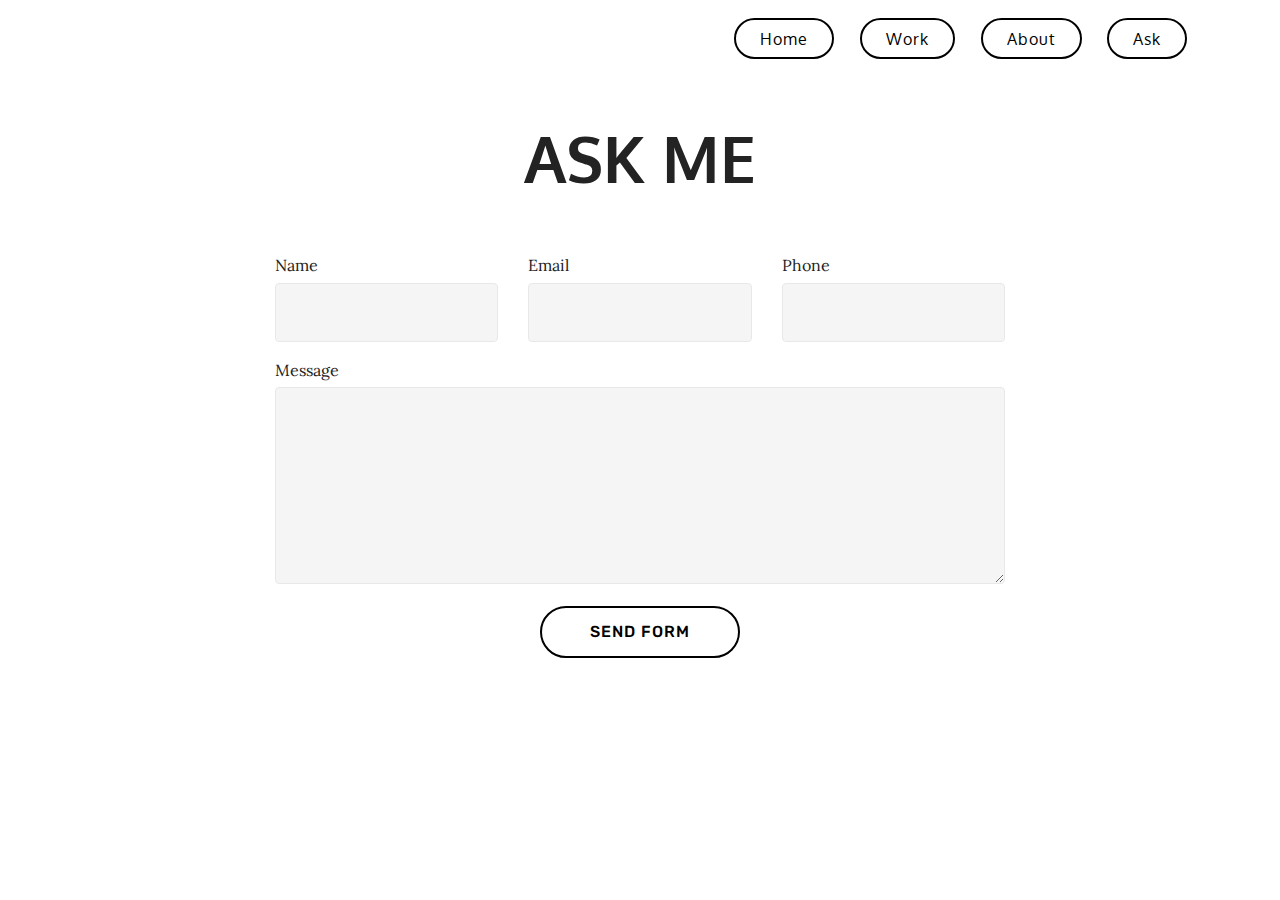
==== commit c10541ff: "create github pages" ====
--- a/ask.html
+++ b/ask.html
@@ -1,22 +1,19 @@
 <!DOCTYPE html>
 <html>
 <head>
-  <!-- Site made with Mobirise Website Builder v3.12.1, https://mobirise.com -->
+  <!-- Site made with Mobirise Website Builder v4.3.2, https://mobirise.com -->
   <meta charset="UTF-8">
   <meta http-equiv="X-UA-Compatible" content="IE=edge">
-  <meta name="generator" content="Mobirise v3.12.1, mobirise.com">
+  <meta name="generator" content="Mobirise v4.3.2, mobirise.com">
   <meta name="viewport" content="width=device-width, initial-scale=1">
-  <link rel="shortcut icon" href="assets/images/logo.png" type="image/x-icon">
-  <meta name="description" content="Janne Landuyt, Textile design">
-  
-  <link rel="stylesheet" href="https://fonts.googleapis.com/css?family=Lora:400,700,400italic,700italic&amp;subset=latin">
-  <link rel="stylesheet" href="https://fonts.googleapis.com/css?family=Montserrat:400,700">
-  <link rel="stylesheet" href="https://fonts.googleapis.com/css?family=Raleway:100,100i,200,200i,300,300i,400,400i,500,500i,600,600i,700,700i,800,800i,900,900i">
-  <link rel="stylesheet" href="assets/bootstrap-material-design-font/css/material.css">
+  <link rel="shortcut icon" href="assets/images/logo2.png" type="image/x-icon">
+  <meta name="description" content="Website Generator Description">
+  <title>ASK</title>
   <link rel="stylesheet" href="assets/tether/tether.min.css">
   <link rel="stylesheet" href="assets/bootstrap/css/bootstrap.min.css">
+  <link rel="stylesheet" href="assets/bootstrap/css/bootstrap-grid.min.css">
+  <link rel="stylesheet" href="assets/bootstrap/css/bootstrap-reboot.min.css">
   <link rel="stylesheet" href="assets/dropdown/css/style.css">
-  <link rel="stylesheet" href="assets/socicon/css/styles.css">
   <link rel="stylesheet" href="assets/theme/css/style.css">
   <link rel="stylesheet" href="assets/mobirise/css/mbr-additional.css" type="text/css">
   
@@ -24,131 +21,84 @@
   
 </head>
 <body>
+<section class="menu cid-qxKGPpiDKd" once="menu" id="menu2-9" data-rv-view="417">
 
-<!-- Google Analytics -->
-<script>
-  (function(i,s,o,g,r,a,m){i['GoogleAnalyticsObject']=r;i[r]=i[r]||function(){
-  (i[r].q=i[r].q||[]).push(arguments)},i[r].l=1*new Date();a=s.createElement(o),
-  m=s.getElementsByTagName(o)[0];a.async=1;a.src=g;m.parentNode.insertBefore(a,m)
-  })(window,document,'script','https://www.google-analytics.com/analytics.js','ga');
-
-  ga('create', 'UA-88028906-1', 'auto');
-  ga('send', 'pageview');
-
-</script>
-<!-- /Google Analytics -->
+    
 
-
-<section id="ext_menu-10">
-
-    <nav class="navbar navbar-dropdown bg-color transparent">
-        <div class="container">
-
-            <div class="mbr-table">
+    <nav class="navbar navbar-expand beta-menu navbar-dropdown align-items-center navbar-toggleable-sm bg-color transparent">
+        <button class="navbar-toggler navbar-toggler-right" type="button" data-toggle="collapse" data-target="#navbarSupportedContent" aria-controls="navbarSupportedContent" aria-expanded="false" aria-label="Toggle navigation">
+            <div class="hamburger">
+                <span></span>
+                <span></span>
+                <span></span>
+                <span></span>
+            </div>
+        </button>
+        <div class="menu-logo">
+            <div class="navbar-brand">
                 
-                <div class="mbr-table-cell">
-
-                    <button class="navbar-toggler pull-xs-right hidden-md-up" type="button" data-toggle="collapse" data-target="#exCollapsingNavbar">
-                        <div class="hamburger-icon"></div>
-                    </button>
-
-                    <ul class="nav-dropdown collapse pull-xs-right nav navbar-nav navbar-toggleable-sm" id="exCollapsingNavbar"><li class="nav-item"><a class="nav-link link" href="https://mobirise.com/" aria-expanded="false"></a></li><li class="nav-item nav-btn"><a class="nav-link btn btn-warning-outline btn-warning" href="index.html">Home</a></li><li class="nav-item nav-btn"><a class="nav-link btn btn-black-outline btn-black" href="work.html">Work</a></li><li class="nav-item nav-btn"><a class="nav-link btn btn-black-outline btn-black" href="ask.html">Ask</a></li></ul>
-                    <button hidden="" class="navbar-toggler navbar-close" type="button" data-toggle="collapse" data-target="#exCollapsingNavbar">
-                        <div class="close-icon"></div>
-                    </button>
-
-                </div>
+                
             </div>
-
+        </div>
+        <div class="collapse navbar-collapse" id="navbarSupportedContent">
+            
+            <div class="navbar-buttons mbr-section-btn"><a class="btn btn-sm btn-danger-outline display-7" href="index.html">Home
+                    </a> <a class="btn btn-sm btn-danger-outline display-7" href="page1.html">Work</a> <a class="btn btn-sm btn-danger-outline display-7" href="index.html#features11-4">About</a> <a class="btn btn-sm btn-danger-outline display-7" href="page2.html">
+                    
+                    Ask</a></div>
         </div>
     </nav>
-
 </section>
 
-<section class="engine"><a rel="external" href="https://mobirise.com">Mobirise Website Builder</a></section><section class="mbr-section mbr-after-navbar" id="form1-11" style="background-color: rgb(255, 255, 255); padding-top: 160px; padding-bottom: 120px;">
+<section class="engine"><a href="https://mobirise.co/b">web site creator</a></section><section class="mbr-section form1 cid-qydNA4YDyL" id="form1-a" data-rv-view="419">
+
     
-    <div class="mbr-section mbr-section__container mbr-section__container--middle">
-        <div class="container">
-            <div class="row">
-                <div class="col-xs-12 text-xs-center">
-                    <h3 class="mbr-section-title display-2">ASK ME</h3>
-                    
-                </div>
+
+    
+    <div class="container">
+        <div class="row justify-content-center">
+            <div class="title col-12 col-lg-8">
+                <h2 class="mbr-section-title align-center pb-3 mbr-fonts-style display-1"><strong>
+                    ASK ME</strong></h2>
+                
             </div>
         </div>
     </div>
-    <div class="mbr-section mbr-section-nopadding">
-        <div class="container">
-            <div class="row">
-                <div class="col-xs-12 col-lg-10 col-lg-offset-1" data-form-type="formoid">
-
-
-                    <div data-form-alert="true">
-                        <div hidden="" data-form-alert-success="true" class="alert alert-form alert-success text-xs-center">Thank you for filling out form</div>
+    <div class="container">
+        <div class="row justify-content-center">
+            <div class="media-container-column col-lg-8" data-form-type="formoid">
+                    <div data-form-alert="" hidden="">
+                        Thanks for filling out the form!
                     </div>
-
-
-                    <form action="https://mobirise.com/" method="post" data-form-title="ASK ME">
-
-                        <input type="hidden" value="yLaegX6Btr5wGs5fUm8I18aFJnC0hu8DhBiln4yv8WsfAOmmunMR13oEb/6aISxy4M2fIEGwrpRkdSdSqYxktqFtAgCps1asBgO1C8RYVX7+hD3EFn5d7K0F6l6PAo7U" data-form-email="true">
-
+            
+                    <form class="mbr-form" action="https://mobirise.com/" method="post" data-form-title="Mobirise Form"><input type="hidden" data-form-email="true" value="WYkNQL/p7wiyenRYbjPkgL6hSwWcOl/tzUX4BWfhCd5H0OAw+ngRsu4zP3PuCBKrky1gzFQKI6ostD4OVJgeSI0tBMq4K8ronQQhooxQDrIPCZv4vHuizHwgbJUFv1SS">
                         <div class="row row-sm-offset">
-
-                            <div class="col-xs-12 col-md-6">
+                            <div class="col-md-4 multi-horizontal" data-for="name">
                                 <div class="form-group">
-                                    <label class="form-control-label" for="form1-11-name">Name<span class="form-asterisk">*</span></label>
-                                    <input type="text" class="form-control" name="name" required="" data-form-field="Name" id="form1-11-name">
+                                    <label class="form-control-label mbr-fonts-style display-5" for="name-form1-a">Name</label>
+                                    <input type="text" class="form-control" name="name" data-form-field="Name" required="" id="name-form1-a">
                                 </div>
                             </div>
-
-                            <div class="col-xs-12 col-md-6">
+                            <div class="col-md-4 multi-horizontal" data-for="email">
                                 <div class="form-group">
-                                    <label class="form-control-label" for="form1-11-email">Email<span class="form-asterisk">*</span></label>
-                                    <input type="email" class="form-control" name="email" required="" data-form-field="Email" id="form1-11-email">
+                                    <label class="form-control-label mbr-fonts-style display-5" for="email-form1-a">Email</label>
+                                    <input type="email" class="form-control" name="email" data-form-field="Email" required="" id="email-form1-a">
                                 </div>
                             </div>
-
-                            
-
+                            <div class="col-md-4 multi-horizontal" data-for="phone">
+                                <div class="form-group">
+                                    <label class="form-control-label mbr-fonts-style display-5" for="phone-form1-a">Phone</label>
+                                    <input type="tel" class="form-control" name="phone" data-form-field="Phone" id="phone-form1-a">
+                                </div>
+                            </div>
                         </div>
-
-                        <div class="form-group">
-                            <label class="form-control-label" for="form1-11-message">Message</label>
-                            <textarea class="form-control" name="message" rows="7" data-form-field="Message" id="form1-11-message"></textarea>
+                        <div class="form-group" data-for="message">
+                            <label class="form-control-label mbr-fonts-style display-5" for="message-form1-a">Message</label>
+                            <textarea type="text" class="form-control" name="message" rows="7" data-form-field="Message" id="message-form1-a"></textarea>
                         </div>
-
-                        <div><button type="submit" class="btn btn-white">SEND</button></div>
-
+            
+                        <span class="input-group-btn"><button href="" type="submit" class="btn btn-form btn-primary-outline display-4">SEND FORM</button></span>
                     </form>
-                </div>
-            </div>
-        </div>
-    </div>
-</section>
-
-<section class="mbr-section mbr-section-md-padding" id="social-buttons1-1f" style="background-color: rgb(255, 255, 255); padding-top: 0px; padding-bottom: 60px;">
-    
-    <div class="container">
-        <div class="row">
-            <div class="col-md-8 col-md-offset-2 text-xs-center">
-                <h3 class="mbr-section-title display-2"></h3>
-                <div>
-
-                  <div class="mbr-social-likes" data-counters="false">
-                    <span class="btn btn-social facebook" title="Share link on Facebook">
-                        <i class="socicon socicon-facebook"></i>
-                    </span>
-                    <span class="btn btn-social twitter" title="Share link on Twitter">
-                        <i class="socicon socicon-twitter"></i>
-                    </span>
-                    <span class="btn btn-social plusone" title="Share link on Google+">
-                        <i class="socicon socicon-googleplus"></i>
-                    </span>
-                    
-                    
-                  </div>
-
-                </div>
             </div>
         </div>
     </div>
@@ -156,6 +106,7 @@
 
 
   <script src="assets/web/assets/jquery/jquery.min.js"></script>
+  <script src="assets/popper/popper.min.js"></script>
   <script src="assets/tether/tether.min.js"></script>
   <script src="assets/bootstrap/js/bootstrap.min.js"></script>
   <script src="assets/smooth-scroll/smooth-scroll.js"></script>
@@ -163,7 +114,6 @@
   <script src="assets/cookies-alert-plugin/cookies-alert-script.js"></script>
   <script src="assets/dropdown/js/script.min.js"></script>
   <script src="assets/touch-swipe/jquery.touch-swipe.min.js"></script>
-  <script src="assets/social-likes/social-likes.js"></script>
   <script src="assets/theme/js/script.js"></script>
   <script src="assets/formoid/formoid.min.js"></script>
   
--- a/assets/dropdown/css/style.css
+++ b/assets/dropdown/css/style.css
@@ -5,49 +5,48 @@
   right: 0;
   top: 0;
   transition: all 0.45s ease;
-  z-index: 1030; }
-  .navbar-dropdown .navbar-brand {
-    float: none;
-    font-size: 0;
-    padding: 1.25rem 0;
-    position: relative;
-    transition: padding 0.25s ease;
-    white-space: nowrap; }
-    .navbar-dropdown .navbar-brand::before {
-      content: "";
-      display: inline-block;
-      height: 100%;
-      vertical-align: middle; }
-  .navbar-dropdown .navbar-logo,
-  .navbar-dropdown .navbar-caption {
-    display: inline-block;
-    vertical-align: middle; }
+  z-index: 1030;
+  background: #282828; }
   .navbar-dropdown .navbar-logo {
     margin-right: 0.8rem;
-    transition: margin 0.3s ease-in-out; }
+    transition: margin 0.3s ease-in-out;
+    vertical-align: middle; }
     .navbar-dropdown .navbar-logo img {
       height: 3.125rem;
       transition: all 0.3s ease-in-out; }
-  .navbar-dropdown .mbr-table-cell {
-    height: 5.625rem; }
+    .navbar-dropdown .navbar-logo.mbr-iconfont {
+      font-size: 3.125rem;
+      line-height: 3.125rem; }
   .navbar-dropdown .navbar-caption {
-    font-family: "Montserrat";
-    font-size: 1rem;
     font-weight: 700;
-    white-space: normal; }
+    white-space: normal;
+    vertical-align: -4px;
+    line-height: 3.125rem !important; }
     .navbar-dropdown .navbar-caption, .navbar-dropdown .navbar-caption:hover {
       color: inherit;
       text-decoration: none; }
+  .navbar-dropdown .mbr-iconfont + .navbar-caption {
+    vertical-align: -1px; }
   .navbar-dropdown.navbar-fixed-top {
     position: fixed; }
+  .navbar-dropdown .navbar-brand span {
+    vertical-align: -4px; }
   .navbar-dropdown.bg-color.transparent {
-    background: none !important; }
+    background: none; }
   .navbar-dropdown.navbar-short .navbar-brand {
     padding: 0.625rem 0; }
+    .navbar-dropdown.navbar-short .navbar-brand span {
+      vertical-align: -1px; }
+  .navbar-dropdown.navbar-short .navbar-caption {
+    line-height: 2.375rem !important;
+    vertical-align: -2px; }
   .navbar-dropdown.navbar-short .navbar-logo {
     margin-right: 0.5rem; }
     .navbar-dropdown.navbar-short .navbar-logo img {
       height: 2.375rem; }
+    .navbar-dropdown.navbar-short .navbar-logo.mbr-iconfont {
+      font-size: 2.375rem;
+      line-height: 2.375rem; }
   .navbar-dropdown.navbar-short .mbr-table-cell {
     height: 3.625rem; }
   .navbar-dropdown .navbar-close {
@@ -55,38 +54,14 @@
     position: fixed;
     top: 0.75rem;
     z-index: 1000; }
-  .navbar-dropdown.opened {
-    background: none !important; }
-    .navbar-dropdown.opened .navbar-brand,
-    .navbar-dropdown.opened .navbar-toggler {
-      display: none; }
   .navbar-dropdown .hamburger-icon {
     content: "";
+    display: inline-block;
+    vertical-align: middle;
     width: 16px;
-    -webkit-box-shadow: 0 -6px 0 1px,0 0 0 1px,0 6px 0 1px;
-    -moz-box-shadow: 0 -6px 0 1px,0 0 0 1px,0 6px 0 1px;
-    box-shadow: 0 -6px 0 1px,0 0 0 1px,0 6px 0 1px; }
-  .navbar-dropdown .close-icon {
-    position: relative;
-    width: 21px;
-    height: 21px;
-    overflow: hidden; }
-    .navbar-dropdown .close-icon::before, .navbar-dropdown .close-icon::after {
-      content: '';
-      position: absolute;
-      height: 2px;
-      width: 100%;
-      top: 50%;
-      left: 0;
-      margin-top: -1px; }
-    .navbar-dropdown .close-icon::before {
-      transform: rotate(45deg);
-      -ms-transform: rotate(45deg);
-      -webkit-transform: rotate(45deg); }
-    .navbar-dropdown .close-icon::after {
-      transform: rotate(-45deg);
-      -ms-transform: rotate(-45deg);
-      -webkit-transform: rotate(-45deg); }
+    -webkit-box-shadow: 0 -6px 0 1px #282828,0 0 0 1px #282828,0 6px 0 1px #282828;
+    -moz-box-shadow: 0 -6px 0 1px #282828,0 0 0 1px #282828,0 6px 0 1px #282828;
+    box-shadow: 0 -6px 0 1px #282828,0 0 0 1px #282828,0 6px 0 1px #282828; }
 
 .dropdown-menu .dropdown-toggle[data-toggle="dropdown-submenu"]::after {
   border-bottom: 0.35em solid transparent;
@@ -99,19 +74,14 @@
   outline: 0; }
 
 .nav-dropdown {
-  display: table !important;
-  font-family: "Montserrat";
   font-size: 0.75rem;
-  font-weight: 700;
+  font-weight: 500;
   height: auto !important; }
-  .nav-dropdown .nav-item {
-    display: table-cell;
-    float: none;
-    vertical-align: middle; }
   .nav-dropdown .nav-btn {
     padding-left: 1rem; }
   .nav-dropdown .link {
-    margin: 1.667em;
+    margin: .667em 1.667em;
+    font-weight: 500;
     padding: 0;
     transition: color .2s ease-in-out; }
     .nav-dropdown .link.dropdown-toggle {
@@ -122,15 +92,9 @@
         border-right: 0.35em solid transparent;
         border-left: 0.35em solid transparent;
         border-bottom: 0; }
-      .nav-dropdown .link.dropdown-toggle::after {
-        display: block;
-        margin-top: -0.1667em;
-        position: absolute;
-        right: 1.3333em;
-        top: 50%; }
       .nav-dropdown .link.dropdown-toggle[aria-expanded="true"] {
         margin: 0;
-        padding: 1.667em 2.583em 1.667em 1.667em; }
+        padding: 0.667em 3.263em  0.667em 1.667em; }
   .nav-dropdown .link::after,
   .nav-dropdown .dropdown-item::after {
     color: inherit; }
@@ -147,14 +111,12 @@
     left: 0;
     margin: 0;
     padding-bottom: 1.25rem;
-    padding-top: 1.25rem; }
+    padding-top: 1.25rem;
+    position: relative; }
   .nav-dropdown .dropdown-submenu {
-    left: 100%;
     margin-left: 0.125rem;
-    margin-top: -1.25rem;
     top: 0; }
   .nav-dropdown .dropdown-item {
-    font-size: 0.8125rem;
     font-weight: 500;
     line-height: 2;
     padding: 0.3846em 4.615em 0.3846em 1.5385em;
@@ -211,7 +173,8 @@
     -ms-transform: translateX(0);
     -webkit-transform: translateX(0);
     transition: all 0.25s ease-out;
-    -webkit-transition: all 0.25s ease-out; }
+    -webkit-transition: all 0.25s ease-out;
+    background: #282828; }
   .nav-dropdown-sm.collapsing[aria-expanded="false"] {
     transform: translateX(-100%);
     -ms-transform: translateX(-100%);
@@ -232,7 +195,8 @@
     .nav-dropdown-sm .link:focus, .nav-dropdown-sm .link:hover,
     .nav-dropdown-sm .dropdown-item:focus,
     .nav-dropdown-sm .dropdown-item:hover {
-      background: rgba(0, 0, 0, 0.2) !important; }
+      background: rgba(0, 0, 0, 0.2) !important;
+      color: #c0a375; }
   .nav-dropdown-sm .nav-btn {
     position: relative;
     padding: 1.5625rem 1.5625rem 0 1.5625rem; }
@@ -249,11 +213,6 @@
         display: none; }
   .nav-dropdown-sm .btn {
     padding: 0.625rem 0; }
-  .nav-dropdown-sm .dropdown-toggle::after {
-    position: absolute;
-    right: 1.25rem;
-    top: 50%;
-    margin-top: -0.154em; }
   .nav-dropdown-sm .dropdown-toggle[data-toggle="dropdown-submenu"]::after {
     margin-left: .25rem;
     border-top: 0.35em solid;
@@ -276,6 +235,29 @@
     float: none;
     border-radius: 0;
     background: none; }
+  .nav-dropdown-sm .dropdown-submenu {
+    left: 100%;
+    margin-left: 0.125rem;
+    margin-top: -1.25rem;
+    top: 0; }
+
+.navbar-toggleable-sm .nav-dropdown .dropdown-menu {
+  position: absolute; }
+
+.navbar-toggleable-sm .nav-dropdown .dropdown-submenu {
+  left: 100%;
+  margin-left: 0.125rem;
+  margin-top: -1.25rem;
+  top: 0; }
+
+.navbar-toggleable-sm.opened .nav-dropdown .dropdown-menu {
+  position: relative; }
+
+.navbar-toggleable-sm.opened .nav-dropdown .dropdown-submenu {
+  left: 0;
+  margin-left: 00rem;
+  margin-top: 0rem;
+  top: 0; }
 
 .is-builder .nav-dropdown.collapsing {
   transition: none !important; }
